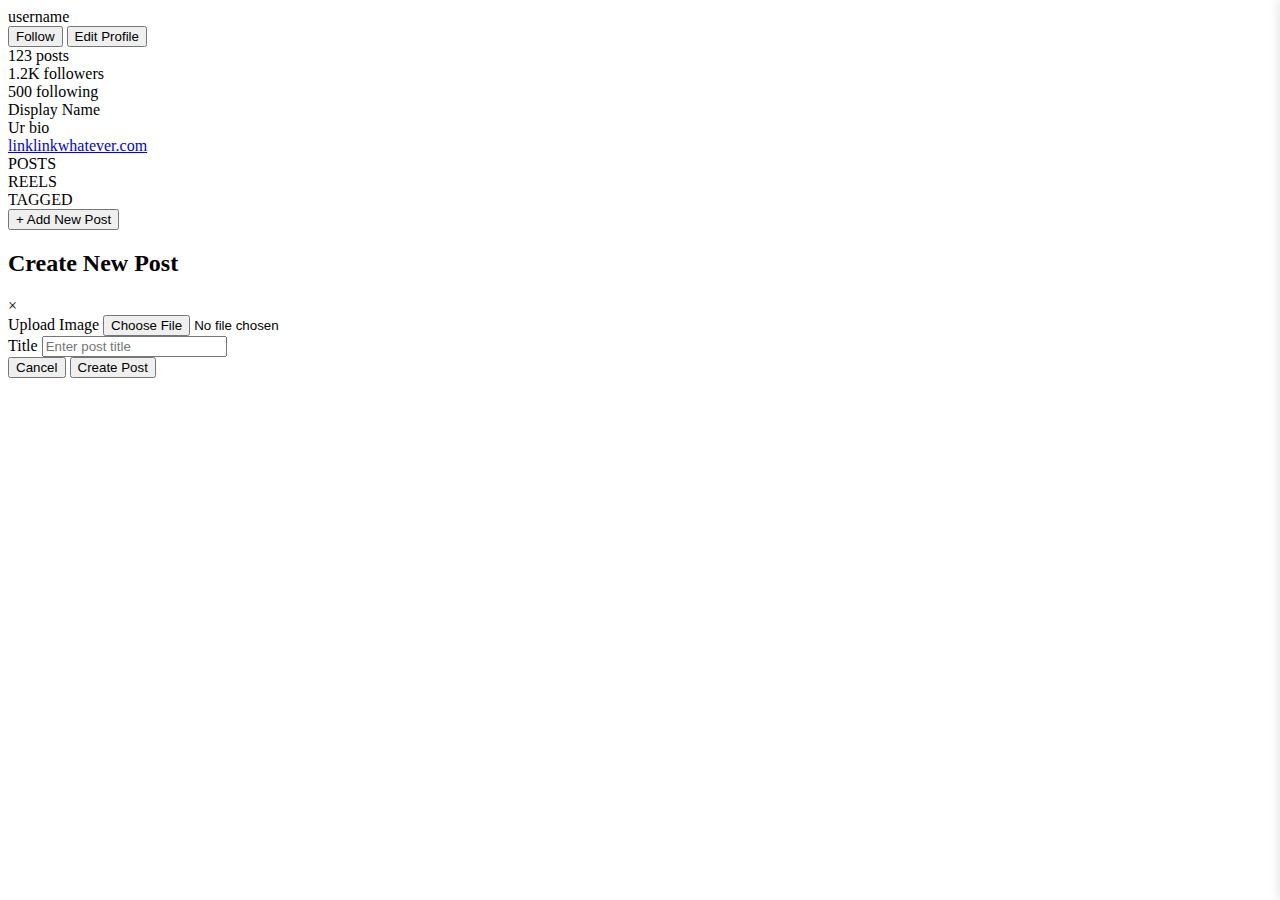
==== index.html @ 0e5d8024 "fixing the html bug and i added a lot of comments for where divs close so when u guys add its clear" ====
<!DOCTYPE html>
<html lang="en">
<head>
    <meta charset="UTF-8">
    <meta name="viewport" content="width=device-width, initial-scale=1.0">
    <title>Instagram Profile</title>
    <link rel="stylesheet" href="profilepage.css"> <!-- general page styling-->
    <link rel="stylesheet" href="editpanel.css"> <!-- the edit panel itself layout -->
    <link rel="stylesheet" href="colorpreset.css"> <!-- color presets styling and presets themselves -->
    <link rel="stylesheet" href="profileframe.css"> <!-- frames for profile photo shapes -->
    <link rel="stylesheet" href="grid.css">
    <link rel="stylesheet" href="community.css"> <!-- css for the community tab -->

</head>
<body>
    <div class="container">
        <div class="profile-header">
            <div class="profile-pic"></div>
            <div class="profile-info">
                <div class="username">username</div>
                <div class="profile-actions">
                    <button class="follow-btn">Follow</button>
                    <button class="edit-btn" onclick="toggleEditPanel()">Edit Profile</button>
                </div> <!-- closes buttons on profile -->
                <div class="stats">
                    <div class="stat"><span class="stat-number">123</span> posts</div>
                    <div class="stat"><span class="stat-number">1.2K</span> followers</div>
                    <div class="stat"><span class="stat-number">500</span> following</div>
                </div> <!-- closes follwer number info -->
                <div class="bio">
                    Display Name<br>
                    Ur bio<br>
                    <a href="#">linklinkwhatever.com</a>
                </div> <!-- closes bio -->
            </div> <!-- closes info in profile -->
        </div> <!-- closes the profile header -->

        <div class="content-tabs">
            <div class="tab active">POSTS</div>
            <div class="tab">REELS</div>
            <div class="tab">TAGGED</div>
        </div> <!-- closes the tabs for reels and stuff -->

        <!-- grid controls here -->
        <div class="grid-controls">
            <button class="add-post-btn" onclick="openAddPostModal()">
                <span>+</span> Add New Post
            </button>
        </div> <!-- closes the button to add post -->

        <div class="grid" id="postsGrid">
        </div> <!-- closes the posts grid -->

        <!-- keep modal in the container -->
        <div class="modal" id="addPostModal">
            <div class="modal-content">
                <div class="modal-header">
                    <h2>Create New Post</h2>
                    <span class="close-modal" onclick="closeAddPostModal()">×</span>
                </div>
                <div class="modal-body">
                    <div class="form-group">
                        <label for="postImage">Upload Image</label>
                        <input type="file" id="postImage" accept="image/*" required>
                    </div>
                    <div class="form-group">
                        <label for="postTitle">Title</label>
                        <input type="text" id="postTitle" placeholder="Enter post title">
                    </div>
                    <div class="modal-actions">
                        <button class="cancel-btn" onclick="closeAddPostModal()">Cancel</button>
                        <button class="submit-btn" onclick="createPost()">Create Post</button>
                    </div>
                </div> <!-- closes the body of text inside modal -->
            </div> <!-- closes content inside modal -->
        </div> <!-- closes popup thing that adds a post -->
    </div> <!-- closes container that holds profile info -->

    <!-- edit panel that's outside of the main containern-- this was issue -->
    <div class="edit-panel" id="editPanel">
        <div class="panel-content" id="mainMenu">
            <div class="edit-panel-header">
                <h2>Edit Profile</h2>
                <button class="close-btn" onclick="toggleEditPanel()">×</button>
            </div> <!-- closes the panel header (with the close button [no back button here bc nowhere to go back to])-->
            <div class="options-list">
                <div class="option-item" onclick="openSubmenu('presetsMenu')">
                    <div class="option-name">Profile Themes</div>
                    <div class="option-description">Change the visual display of your profile</div>
                </div> <!-- closes color presets option -->
                <div class="option-item" onclick="openSubmenu('gridMenu')">
                    <div class="option-name">Grid Sizing</div>
                    <div class="option-description">Update the size and display of your Instagram grid</div>
                </div> <!-- closees grid option -->
                <div class="option-item" onclick="openSubmenu('communityMenu')">
                    <div class="option-name">Communities</div>
                    <div class="option-description">Create or manage a Community</div>
                </div> <!-- closes community option -->
                <button onclick="save_settings()">SAVE SETTINGS</button>
            </div> <!-- closes the options list div (contains the three items)-->
        </div> <!-- closes panel content for main menu (the three options for customizations)-->

        <div class="panel-content submenu" id="presetsMenu">
            <div class="edit-panel-header">
                <button class="back-btn" onclick="closeSubmenu('presetsMenu')">←</button>
                <h2>Color Presets</h2>
                <button class="close-btn" onclick="toggleEditPanel()">×</button>
            </div> <!-- closes edit panel header (close and back icons)-->

            <div class="scroll-container">
                <div class="color-presets">
                    <div class="color-preset" onclick="setTheme('minimal')" data-theme="minimal">
                        <div class="preset-preview minimal"></div>
                        <div class="preset-title">Minimal</div>
                        <div class="preset-desc">Clean and Default</div>
                    </div> <!-- closes minimal -->
                    <div class="color-preset" onclick="setTheme('citrus')">
                        <div class="preset-preview citrus"></div>
                        <div class="preset-title">Citrus</div>
                        <div class="preset-desc">Vibrant and Energetic</div>
                    </div> <!-- closes citrus -->
                    <div class="color-preset" onclick="setTheme('professional')">
                        <div class="preset-preview professional"></div>
                        <div class="preset-title">Professional</div>
                        <div class="preset-desc">Clear and Clean</div>
                    </div> <!-- closes professional -->
                    <div class="color-preset" onclick="setTheme('space')">
                        <div class="preset-preview space"></div>
                        <div class="preset-title">Space</div>
                        <div class="preset-desc">Shooting Star</div>
                    </div> <!-- closes space -->
                    <div class="color-preset" onclick="setTheme('cherryblossom')">
                        <div class="preset-preview cherryblossom"></div>
                        <div class="preset-title">Cherry Blossom</div>
                        <div class="preset-desc">Spring and Renewal</div>
                    </div> <!-- closes cherry blossom -->
                </div> <!-- closes color presets -->

                <div class="color-preset custom-colors">
                    <div class="preset-preview custom">
                        <div class="control-group">
                            <label for="bg-color">Background:</label>
                            <input id="bg-color">
                        </div>
                        <div class="control-group">
                            <label for="text-color">Text:</label>
                            <input id="text-color">
                        </div>
                    </div> <!-- closes custom preset preview -->
                    <div class="preset-title">Custom Colors</div>
                    <div class="preset-desc">Create your own color scheme</div>
                    <button class='saveButton' onclick="saveNewTheme()">Save</button>
                </div> <!-- closes custom colors preset -->

                <div class="section-header">
                    <h3>Profile Photo Frames</h3>
                </div>
                <div class="frame-presets">
                    <div class="frame-option" onclick="setProfileFrame('circle')" data-frame="circle">
                        <div class="frame-preview circle"></div>
                        <div class="preset-title">Circle</div>
                        <div class="preset-desc">Classic round frame</div>
                    </div>
                    <div class="frame-option" onclick="setProfileFrame('square')" data-frame="square">
                        <div class="frame-preview square"></div>
                        <div class="preset-title">Square</div>
                        <div class="preset-desc">Rounded square frame</div>
                    </div>
                </div> <!-- closes frame presets - keep this inside scroll container so it isn't anchored to the bottom like before -->
            </div> <!-- closes the scroll container -->
        </div> <!-- closes preset menu -->

        <div class="panel-content submenu" id="gridMenu">
            <div class="edit-panel-header">
                <button class="back-btn" onclick="closeSubmenu('gridMenu')">←</button>
                <h2>Grid Layout</h2>
                <button class="close-btn" onclick="toggleEditPanel()">×</button>
            </div> <!-- closes the edit panel header (where the close and back buttons are)-->

            <div class="options-list">
                <div class="grid-controls">
                    <label for="grid-size">Select Grid Size:</label>
                    <div class="grid-size-buttons">
                        <button class="grid-btn active" onclick="changeGrid(3)">3 x 3</button>
                        <button class="grid-btn" onclick="changeGrid(4)">4 x 4</button>
                        <button class="grid-btn" onclick="changeGrid(5)">5 x 5</button>
                    </div>
                </div> <!-- closes grid controls-->
            </div> <!-- closes option list -->
        </div> <!-- closes the grid menu -->
        
        <div class="panel-content submenu" id="communityMenu">
            <div class="edit-panel-header">
                <button class="back-btn" onclick="closeSubmenu('communityMenu')">←</button>
                <h2>Communities</h2>
                <button class="close-btn" onclick="toggleEditPanel()">×</button>
            </div> <!-- closes the buttons to go back and close in the header -->
        
            <div class="scroll-container">
                <div class="section-header2">
                    <h3>Create New Community</h3>
                </div>
                <div class="community-form">
                    <input type="text" id="communityName" placeholder="Your community name" class="community-input">
                    <button onclick="createCommunity()" class="create-community-btn">Create</button>
                </div> <!-- closes the community creation -->
       
                <div class="section-header">
                    <h3>Your Communities</h3>
                </div>

                <div class="communities-list" id="communitiesList">
                    <div class="community-item">
                        <div class="community-info">
                            <span class="community-name">Big Chungus Lovers</span>
                            <span class="member-count">1.2K members</span>
                        </div>
                        <button class="manage-community-btn">Manage</button>
                    </div> <!-- closes the community div - this is a preset - CHANGE IT LATER -->
                    <div class="community-item">
                        <div class="community-info">
                            <span class="community-name">UIC Flames</span>
                            <span class="member-count">856 members</span>
                        </div> <!-- closes the UIC falems info - placeholder - CHANGE THIS LATER -->
                        <button class="manage-community-btn">Manage</button>
                    </div> <!-- closes the community box basically -->
                </div> <!-- closes the communities list -->
            </div> <!-- closes the scroll container for communities -->
        </div> <!-- closes community menu -->
    </div> <!-- closes edit panel completely -->


    <script>
        window.gridNum = 3;
        window.theme = "minimal";

         function get_user_id(){
            return "user_123";
        }

        async function pullSettings(){
            let response = await fetch(`http://127.0.0.1:5000/get-settings?userID=${get_user_id()}`,{
                method:'GET',
                mode:"cors",
                headers: {
                    'Content-Type': 'application/json',
                    'Accept': 'application/json'
                }
            })
            let data = await response.json();

            setTheme(data['theme']);
            changeGrid(Number(data['grid']));

        }
        pullSettings();

        async function save_settings(){
            let settings = {
                "theme":window.theme,
                "grid":String(window.gridNum),
                "userID":get_user_id()
            };
            console.log(settings);
            let response = await fetch(`http://127.0.0.1:5000/save-settings?userID=${get_user_id()}`,{
                method:'POST',
                mode:'cors',
                headers: {'Content-Type': 'application/json' },
                body: JSON.stringify(settings)
            }
            );
        }

        async function saveNewTheme(){
            let bgColor = document.getElementById("bg-color").value;
            let textColor = document.getElementById("text-color").value;
            updateCustomColors(bgColor,textColor);

            let newTheme = {
                "backgroundColor": document.documentElement.style.getPropertyValue('--background-color'),
                "headerGradient": document.documentElement.style.getPropertyValue('--header-gradient'),
               "textColor":document.documentElement.style.getPropertyValue('--text-color'),
                "secondaryText": document.documentElement.style.getPropertyValue('--secondary-text'),
                "buttonColor":document.documentElement.style.getPropertyValue('--button-color'),
                "buttonHover": document.documentElement.style.getPropertyValue('--button-hover'),
                "borderColor": document.documentElement.style.getPropertyValue('--border-color'),
                "gridBackground": document.documentElement.style.getPropertyValue('--grid-background'),
                "profile_pic_bg": document.documentElement.style.getPropertyValue('--profile-pic-bg'),
                "userID":get_user_id()
            };

            let response = await fetch('http://127.0.0.1:5000/save-theme',{
                method:'POST',
                headers: {'Content-Type': 'application/json' },
                body: JSON.stringify(newTheme)
            }
            );
            window.theme="custom";
            // console.log("SAVE THEME");
        }
        
        async function pull_Theme(){
            let response = await fetch(`http://127.0.0.1:5000/get-theme?userID=${get_user_id()}`,{
                method:'GET',
                mode:"cors",
                headers: {
                    'Content-Type': 'application/json',
                    'Accept': 'application/json'
                }
            })
            let data = await response.json();
            // console.log(data);

            document.documentElement.style.setProperty('--background-color', data['backgroundColor']);
            document.documentElement.style.setProperty('--text-color', data['textColor']);
            // Update other related colors
            document.documentElement.style.setProperty('--secondary-text',data['secondaryText']);
            document.documentElement.style.setProperty('--border-color', data['borderColor']);
            document.documentElement.style.setProperty('--grid-background', data['gridBackground']);
            document.documentElement.style.setProperty('--profile-pic-bg', data['profile_pic_bg']);

        }

        //adds new post spot to grid 
        function addPost() {
            //appends new html element to grid
            const grid = document.getElementById('postsGrid');
            const newPost = document.createElement('div');
            grid.appendChild(newPost);
            //sets our newly created post to the grid-item class to apply css styling
            newPost.className = 'grid-item';
            
            //update post count in profile numbers
            const postCountElement = document.querySelector('.stat-number');
            const currentCount = parseInt(postCountElement.textContent);
            postCountElement.textContent = currentCount + 1;
        }

        // open edit panel when clicked 'edit profile'
        function toggleEditPanel() {
            const panel = document.getElementById('editPanel');
            panel.classList.toggle('open');
            
            // takes you back to the main menu when you close
            if (!panel.classList.contains('open')) {
                closeSubmenu('presetsMenu');
                //added closing for grid submenu as well
                closeSubmenu('gridMenu');
            }
        }

        /* function to get css to change so menu is shown */
        function openSubmenu(menuId) {
            const submenu = document.getElementById(menuId);
            submenu.classList.add('open');
        }

        /* css to change to close menu */
        function closeSubmenu(menuId) {
            const submenu = document.getElementById(menuId);
            submenu.classList.remove('open');
        }

        /* js to set the preset themes - this changes the colors for the elements */ 
        function setTheme(theme) {
            // take off all existing theme classes
            document.body.classList.remove('theme-minimal', 'theme-citrus', 'theme-professional', 'theme-space', 'theme-cherryblossom');
            
            // add a new theme class if it's not minimal (bc minimal is default)
            if (theme !== 'minimal') {
                document.body.classList.add('theme-' + theme);
            }
            
            // this shows visually that a selection was made
            const presets = document.querySelectorAll('.color-preset');
            presets.forEach(preset => {
                preset.style.border = '1px solid var(--border-color)';
            });
            
            /* makes border HARDER */ 
            const selectedPreset = document.querySelector(`.color-preset[data-theme="${theme}"]`);
            if (selectedPreset) {
                selectedPreset.style.border = '2px solid var(--button-color)';
            }

            if(theme=='custom'){
                pull_Theme();
            }
            window.theme = theme;
        }

        /* this function changes the frame shape */ 
        function setProfileFrame(frameType) {
            // remove all existing frame classes 
            const profilePic = document.querySelector('.profile-pic');
            // frame option types 
            const allFrameTypes = ['circle', 'square'];
            
            allFrameTypes.forEach(type => {
                profilePic.classList.remove(`frame-${type}`);
            });
            
            // add new frame class
            profilePic.classList.add(`frame-${frameType}`);
            
            // update the selection
            const frames = document.querySelectorAll('.frame-option');
            frames.forEach(frame => {
                frame.style.border = '1px solid var(--border-color)';
            });
            
            /* selection border */ 
            const selectedFrame = document.querySelector(`.frame-option[data-frame="${frameType}"]`);
            if (selectedFrame) {
                selectedFrame.style.border = '2px solid var(--button-color)';
            }
        }

        //function redraw grid layout
        function changeGrid(value) {
            const gridSize = value;
            const grid = document.querySelector('.grid');
            
            // change grid layout columns based on selected grid
            grid.style.gridTemplateColumns = `repeat(${gridSize}, 1fr)`;
            
            // change gap size to fit new grid layout
            if (gridSize === 3) {
                grid.style.gap = '28px';
            } else if (gridSize === 4) {
                grid.style.gap = '20px';
            } else {
                grid.style.gap = '15px';
            }

            window.gridNum = value;

        }

        //gets the posts array from local storage to display and alter
        let posts = JSON.parse(localStorage.getItem('posts')) || [];

        //functions to open and close popup to post
        function openAddPostModal() {
            document.getElementById('addPostModal').style.display = 'block';
        }

        //clears popup fields
        function closeAddPostModal() {
            document.getElementById('addPostModal').style.display = 'none';
            document.getElementById('postTitle').value = '';
            document.getElementById('postImage').value = ''; // Reset image input
        }

        //createPost now updated to upload image as part of newPost to posts array
        function createPost() {
            const title = document.getElementById('postTitle').value;
            const imageFile = document.getElementById('postImage').files[0];

            // converts image to base64 string data
            // stores that into newPost
            const reader = new FileReader();
            reader.onload = function(event) {
                const newPost = {
                    title,
                    image: event.target.result 
                };
                
                //
                posts.unshift(newPost); // add new post to first index of array
                localStorage.setItem('posts', JSON.stringify(posts)); //stores this array in local storage
                renderPosts(); //updates the webpage
                closeAddPostModal(); //closes out popup
                
                // update post count
                const postCountElement = document.querySelector('.stat-number');
                const currentCount = parseInt(postCountElement.textContent);
                postCountElement.textContent = currentCount + 1;
            };

            // stored data from image now read and turned into image
            reader.readAsDataURL(imageFile);
        }

         //updates the grid html element printing out each element of posts from local storage
        function renderPosts() {
            const grid = document.getElementById('postsGrid');
            grid.innerHTML = '';

            posts.forEach(post => {
                const postElement = document.createElement('div');
                postElement.className = 'grid-item';
                postElement.innerHTML = `<img src="${post.image}" alt="${post.title}" style="width: 100%; height: 100%; object-fit: cover;">`;
                grid.appendChild(postElement);
            });
        }

        //initialize posts on page load
        document.addEventListener('DOMContentLoaded', renderPosts);

        //close modal when clicking outside
        window.onclick = function(event) {
            const modal = document.getElementById('addPostModal');
            if (event.target === modal) {
                closeAddPostModal();
            }
        }
        // problems

        // creates a community
        function createCommunity() {
           const communityNameInput = document.getElementById('communityName');
           const communityName = communityNameInput.value.trim();
          
           if (communityName) {
               // new community item
               const communitiesList = document.getElementById('communitiesList');
               const newCommunity = document.createElement('div');
               newCommunity.className = 'community-item';
               // inner html to let me put this info in here
               newCommunity.innerHTML = `
                   <div class="community-info">
                       <span class="community-name">${communityName}</span>
                       <span class="member-count">1 member</span>
                   </div>
                   <button class="manage-community-btn">Manage</button>
               `;
              
               // add to the top
               communitiesList.insertBefore(newCommunity, communitiesList.firstChild);
              
               // empty it
               communityNameInput.value = '';
           }
       }
       function updateCustomColors(bgColor,textColor) {
    document.documentElement.style.setProperty('--background-color', bgColor);
    document.documentElement.style.setProperty('--text-color', textColor);
    //    // Update other related colors
    document.documentElement.style.setProperty('--secondary-text', adjustColor(textColor, 0.6));
    document.documentElement.style.setProperty('--border-color', adjustColor(textColor, 0.2));
    document.documentElement.style.setProperty('--grid-background', adjustColor(bgColor, 0.95));
    document.documentElement.style.setProperty('--profile-pic-bg', adjustColor(bgColor, 0.9));
    // Remove any active theme classes
    document.body.classList.remove('theme-minimal', 'theme-vibrant', 'theme-professional', 'theme-space');
    }

    function adjustColor(color, opacity) {
   const r = parseInt(color.substr(1,2), 16);
   const g = parseInt(color.substr(3,2), 16);
   const b = parseInt(color.substr(5,2), 16);
   return `rgba(${r}, ${g}, ${b}, ${opacity})`;
}
    </script>
---- editpanel.css ----
/* edit panel stuff */ 
    .edit-panel {
        position: fixed;
        top: 0;
        right: -320px;
        width: 320px;
        height: 100%;
        background-color: white;
        box-shadow: -2px 0 10px rgba(0, 0, 0, 0.1);
        transition: right 0.3s ease-in-out;
        z-index: 1000;
        overflow: hidden;
    }

    .panel-content {
        position: absolute;
        top: 0;
        left: 0;
        width: 100%;
        height: 100%;
        transition: transform 0.3s ease-in-out;
        background: white;
        display: flex;
        flex-direction: column;
    }

    /* for the menu inside original menu */ 
    .panel-content.submenu {
        transform: translateX(100%);
    }

    /* for color menu when it opens */ 
    .panel-content.submenu.open {
        transform: translateX(0);
    }

    .scroll-container {
        flex: 1;
        overflow-y: auto;
        padding-bottom: 20px;
    }

    .options-list {
        padding: 8px 0;
    }

    .option-item {
        padding: 16px 20px;
        cursor: pointer;
        transition: background-color 0.2s ease;
    }

    .option-item:hover {
        background-color: var(--background-color);
    }

    .option-name {
        font-size: 16px;
        color: var(--text-color);
        margin-bottom: 4px;
    }

    .option-description {
        font-size: 14px;
        color: var(--secondary-text);
    }

    .back-btn {
        background: none;
        border: none;
        cursor: pointer;
        color: var(--text-color);
        font-size: 24px;
        padding: 0 8px;
    }

    .edit-panel.open {
        right: 0;
    }

    .edit-panel-header {
        display: flex;
        justify-content: space-between;
        align-items: center;
        padding: 20px;
        border-bottom: 1px solid var(--border-color);
    }

    .close-btn {
        background: none;
        border: none;
        font-size: 20px;
        cursor: pointer;
        color: var(--secondary-text);
    }

    .close-btn:hover {
        color: var(--text-color);
    }
---- colorpreset.css ----
/* default theme */
    :root {
        --background-color: #fafafa;
        --header-gradient: linear-gradient(to right, #ffffff, #f5f5f5);
        --text-color: #262626;
        --secondary-text: #8e8e8e;
        --button-color: #0095f6;
        --button-hover: #0081d6;
        --border-color: #dbdbdb;
        --grid-background: #efefef;
        --profile-pic-bg: #efefef;
    }

    /* these are the theme classes */
    .theme-citrus {
        --background-color: #fff0f0;
        --header-gradient: linear-gradient(to right, #ff9a9e, #fad0c4);
        --text-color: #d4145a;
        --secondary-text: #ff6b6b;
        --button-color: #ff4b7d;
        --button-hover: #ff1a5e;
        --border-color: #ffc2c2;
        --grid-background: #ffe5e5;
        --profile-pic-bg: #ffccd5;
    }

    .theme-professional {
        --background-color: #f0f7ff;
        --header-gradient: linear-gradient(to right, #2193b0, #6dd5ed);
        --text-color: #1a365d;
        --secondary-text: #2c5282;
        --button-color: #2b6cb0;
        --button-hover: #2c5282;
        --border-color: #bee3f8;
        --grid-background: #ebf8ff;
        --profile-pic-bg: #bee3f8;
    }

    .theme-space {
        --background-color: #f8f9fa;
        --header-gradient: linear-gradient(to right, #231942, #5e548e);
        --text-color: #bbb0d8;
        --secondary-text: #5e548e;
        --button-color: #9f86c0;
        --button-hover: #5e548e;
        --border-color: #e0b1cb;
        --grid-background: #f8f9fa;
        --profile-pic-bg: #be95c4;
    }

    .theme-cherryblossom {
        --background-color: #f8f9fa;
        --header-gradient: linear-gradient(to right, #fff4fc, #ffe5f8);
        --text-color: #9d93b8;
        --secondary-text: #b8a3b9;
        --button-color: #dbc4d4;
        --button-hover: #cca3cf;
        --border-color: #dbc4d4;
        --grid-background: #ffeffe;
        --profile-pic-bg: #ffe5f8;
    }

    /* previews for the color schemes */
    .preset-preview.minimal {
        background: linear-gradient(45deg, #ffffff 0%, #f5f5f5 100%);
    }

    .preset-preview.citrus {
        background: linear-gradient(45deg, #ff9a9e 0%, #fad0c4 100%);
    }

    .preset-preview.professional {
        background: linear-gradient(45deg, #2193b0 0%, #6dd5ed 100%);
    }

    .preset-preview.space {
        background: linear-gradient(45deg, #231942 0%, #9f86c0 100%);
    }

    .preset-preview.cherryblossom {
        background: linear-gradient(45deg, #ffd8f3 0%, #fff1fb 100%);
    }
    
    .color-presets {
        padding: 16px;
        display: grid;
        grid-template-columns: repeat(2, 1fr);
        gap: 16px;
    }

    .color-preset {
        border: 1px solid var(--border-color);
        border-radius: 8px;
        padding: 16px;
        cursor: pointer;
        transition: transform 0.2s ease;
    }

    .color-preset:hover {
        transform: scale(1.02);
    }

    .preset-preview {
        height: 100px;
        border-radius: 4px;
        margin-bottom: 12px;
    }

    .preset-title {
        font-size: 14px;
        font-weight: 600;
        color: var(--text-color);
        margin-bottom: 4px;
    }

    .preset-desc {
        font-size: 12px;
        color: var(--secondary-text);
    }

    /* headings for text in theme presets */ 
    .section-header {
        padding: 20px 16px 0;
        border-top: 1px solid var(--border-color);
        margin-top: 16px;
    }

    /* div that holds all of the custom color content */ 
    .custom-colors {
        border: 1px solid var(--border-color);
        border-radius: 8px;
        padding: 16px;
        cursor: pointer;
        transition: transform 0.2s ease;
        grid-column: 1 / -1;
        margin: 16px 16px 16px 16px;
    }
    
    .custom-colors:hover {
        transform: scale(1.02);
    }
    
    .custom-colors .preset-preview {
        height: 100px;
        border-radius: 4px;
        margin-bottom: 12px;
        padding: 16px;
        background: linear-gradient(45deg, var(--background-color) 0%, var(--grid-background) 100%);
        display: flex;
        flex-direction: column;
        gap: 12px;
    }
    
    /* this is all for the custom colors */ 
    .control-group {
        display: flex;
        align-items: center;
        gap: 12px;
    }
    
    .control-group label {
        color: var(--text-color);
        font-size: 14px;
        font-weight: 500;
        min-width: 90px;
    }
    
    /* input box for hex stuff */ 
    .control-group input {
        flex: 1;
        padding: 8px;
        border: 1px solid var(--border-color);
        border-radius: 4px;
        background: var(--background-color);
        color: var(--text-color);
        max-width: 120px; 
    }
    
    .custom-colors .saveButton {
        margin-top: 12px;
        padding: 8px 16px;
        background-color: var(--button-color);
        color: white;
        border: none;
        border-radius: 4px;
        cursor: pointer;
        font-size: 14px;
        font-weight: 500;
        width: 100%;
        transition: background-color 0.2s ease;
    }
    
    .custom-colors .saveButton:hover {
        background-color: var(--button-hover);
    }
    
    .custom-colors .preset-title {
        font-size: 14px;
        font-weight: 600;
        color: var(--text-color);
        margin-bottom: 4px;
    }
    
    .custom-colors .preset-desc {
        font-size: 12px;
        color: var(--secondary-text);
        margin-bottom: 5px; /* keep it close to the button */ 
        /* outline: 1px solid green;  */
    }

    /* end of color preset stuff */
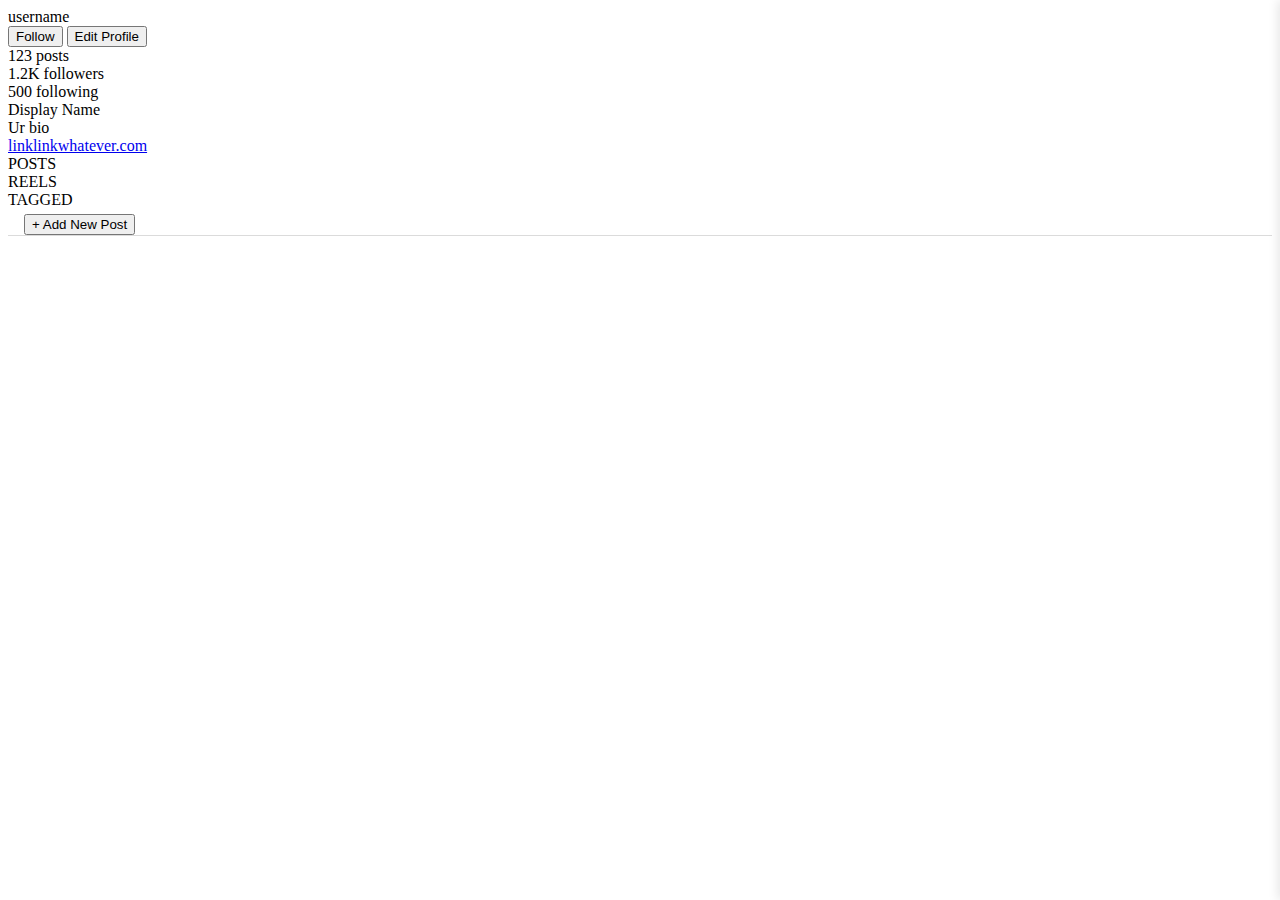
==== commit d9020676: "finally finished grid buttons and added some css comments" ====
--- a/index.html
+++ b/index.html
@@ -96,7 +96,7 @@
                     <div class="option-name">Communities</div>
                     <div class="option-description">Create or manage a Community</div>
                 </div> <!-- closes community option -->
-                <button onclick="save_settings()">SAVE SETTINGS</button>
+                <button class="save-settings-btn" onclick="save_settings()">SAVE SETTINGS</button>
             </div> <!-- closes the options list div (contains the three items)-->
         </div> <!-- closes panel content for main menu (the three options for customizations)-->
 
@@ -179,7 +179,7 @@
 
             <div class="options-list">
                 <div class="grid-controls">
-                    <label for="grid-size">Select Grid Size:</label>
+                    <label for="grid-size">Select Grid Size</label>
                     <div class="grid-size-buttons">
                         <button class="grid-btn active" onclick="changeGrid(3)">3 x 3</button>
                         <button class="grid-btn" onclick="changeGrid(4)">4 x 4</button>
--- a/editpanel.css
+++ b/editpanel.css
@@ -64,6 +64,27 @@
         font-size: 14px;
         color: var(--secondary-text);
     }
+    
+    /* this is the save setting button */
+    .save-settings-btn {
+        margin: 16px 50px 5px 5px;
+        padding: 10px 15px;
+        background-color: var(--button-color);
+        color: white;
+        border: none;
+        border-radius: 6px;
+        font-size: 12px;
+        font-weight: 600;
+        cursor: pointer;
+        transition: background-color 0.2s ease, transform 0.1s ease;
+    }
+    
+    /* save settings button */ 
+    .save-settings-btn:hover {
+        background-color: var(--button-hover);
+    }
+
+    /* close and back buttons here */ 
 
     .back-btn {
         background: none;
--- a/colorpreset.css
+++ b/colorpreset.css
@@ -157,7 +157,8 @@
         align-items: center;
         gap: 12px;
     }
-    
+
+    /* background and text labels */ 
     .control-group label {
         color: var(--text-color);
         font-size: 14px;
@@ -176,6 +177,7 @@
         max-width: 120px; 
     }
     
+    /* button to save the hex input stuff */ 
     .custom-colors .saveButton {
         margin-top: 12px;
         padding: 8px 16px;
@@ -194,6 +196,7 @@
         background-color: var(--button-hover);
     }
     
+    /* this is just the heading that says 'custom colors' */ 
     .custom-colors .preset-title {
         font-size: 14px;
         font-weight: 600;
@@ -201,6 +204,7 @@
         margin-bottom: 4px;
     }
     
+    /* this is the description under the custom colors header */ 
     .custom-colors .preset-desc {
         font-size: 12px;
         color: var(--secondary-text);
--- a/grid.css
+++ b/grid.css
@@ -0,0 +1,57 @@
+/* styling for post popup menu*/
+.grid {
+    display: grid;
+    grid-template-columns: repeat(3, 1fr);
+    gap: 28px;
+    margin-top: 20px;
+}
+
+.grid-item {
+    aspect-ratio: 1;
+    background-color: var(--grid-background);
+    border-radius: 4px;
+    position: relative;
+    overflow: hidden;
+}
+
+.modal {
+    display: none;
+    position: fixed;
+    inset: 0;
+    background-color: rgba(0, 0, 0, 0.5);
+    z-index: 1000;
+}
+
+.modal-content {
+    background-color: white;
+    margin: 10% auto;
+    padding: 20px;
+    width: 90%;
+    max-width: 500px;
+    border-radius: 8px;
+}
+
+/* specific for the grid buttons */ 
+.grid-btn {
+    margin: 16px 5px; /* margin from the top and between buttons */  
+    padding: 10px 15px;
+    background-color: var(--button-color);
+    color: white;
+    border: none;
+    border-radius: 6px;
+    font-size: 12px;
+    font-weight: 600;
+    cursor: pointer;
+    transition: background-color 0.2s ease, transform 0.1s ease;
+}
+
+/* this is the heading that says Select Grid Size */ 
+.grid-controls {
+    padding: 0px 16px 0;
+    border-bottom: 1px solid var(--border-color);
+    margin-top: 5px;
+    font-size: 16px;
+    font-weight: 600;
+    color: var(--text-color);
+    margin-bottom: 4px;
+}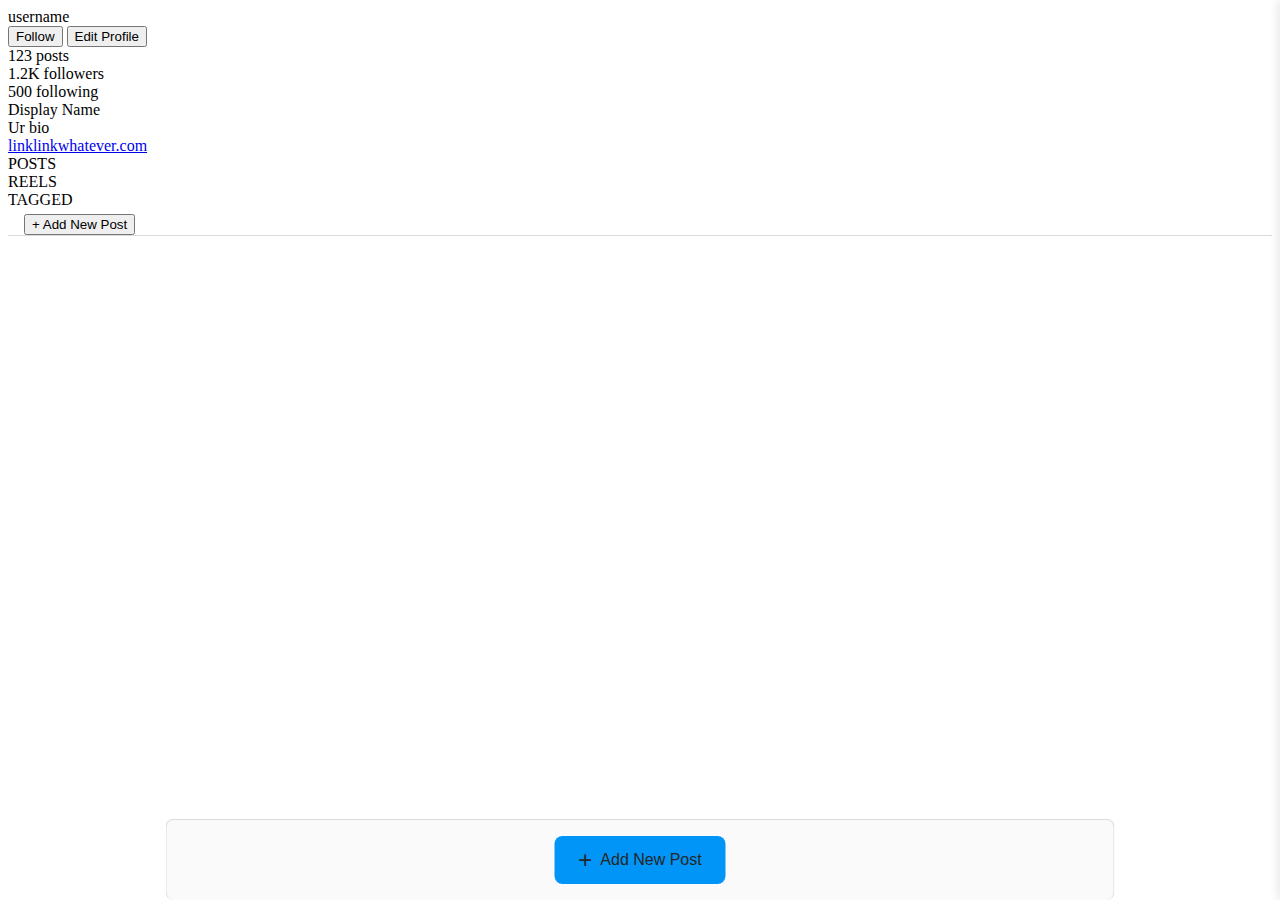
==== commit 9f5c0f23: "quick footer just using existing post new image button and some css" ====
--- a/index.html
+++ b/index.html
@@ -10,6 +10,7 @@
     <link rel="stylesheet" href="profileframe.css"> <!-- frames for profile photo shapes -->
     <link rel="stylesheet" href="grid.css">
     <link rel="stylesheet" href="community.css"> <!-- css for the community tab -->
+    <link rel="stylesheet" href="footer.css"> <!-- css for the footer static thing -->
 
 </head>
 <body>
@@ -74,6 +75,13 @@
                 </div> <!-- closes the body of text inside modal -->
             </div> <!-- closes content inside modal -->
         </div> <!-- closes popup thing that adds a post -->
+
+        <!-- footer with ability to post a photo -->
+        <div class="footer">
+            <button class="add-post-btn" onclick="openAddPostModal()">
+                <span>+</span> Add New Post
+            </button>
+        </div> <!-- end of footer -->
     </div> <!-- closes container that holds profile info -->
 
     <!-- edit panel that's outside of the main containern-- this was issue -->
@@ -134,6 +142,31 @@
                         <div class="preset-title">Cherry Blossom</div>
                         <div class="preset-desc">Spring and Renewal</div>
                     </div> <!-- closes cherry blossom -->
+                    <div class="color-preset" onclick="setTheme('citybreeze')">
+                        <div class="preset-preview citybreeze"></div>
+                        <div class="preset-title">City Breeze</div>
+                        <div class="preset-desc">Stop The Noise</div>
+                    </div> <!-- closes city breeze -->
+                    <div class="color-preset" onclick="setTheme('emeraldsplash')">
+                        <div class="preset-preview emeraldsplash"></div>
+                        <div class="preset-title">Emerald Splash</div>
+                        <div class="preset-desc">Brilliant and Beautiful</div>
+                    </div> <!-- closes emerald splash -->
+                    <div class="color-preset" onclick="setTheme('cityofstars')">
+                        <div class="preset-preview cityofstars"></div>
+                        <div class="preset-title">City Of Stars </div>
+                        <div class="preset-desc"> Memories of Summer Sunday Nights</div>
+                    </div> 
+                    <div class="color-preset" onclick="setTheme('monotone')">
+                        <div class="preset-preview monotone"></div>
+                        <div class="preset-title"> Monotone </div>
+                        <div class="preset-desc"> Who Needs Color</div>
+                    </div>
+                    <div class="color-preset" onclick="setTheme('purplerain')">
+                        <div class="preset-preview purplerain"></div>
+                        <div class="preset-title"> Purple Rain </div>
+                        <div class="preset-desc"> Prince And The Revolution </div>
+                    </div>
                 </div> <!-- closes color presets -->
 
                 <div class="color-preset custom-colors">
@@ -215,14 +248,21 @@
                             <span class="community-name">Big Chungus Lovers</span>
                             <span class="member-count">1.2K members</span>
                         </div>
-                        <button class="manage-community-btn">Manage</button>
+                        <!-- hardcoded button because the firebase isnt working -->
+                        <!-- <button class="manage-community-btn">Manage</button> this is the old way it was -->
+                        <a href="/greektown.html">
+                            <button class="manage-community-btn">Manage</button>
+                        </a>                    
                     </div> <!-- closes the community div - this is a preset - CHANGE IT LATER -->
                     <div class="community-item">
                         <div class="community-info">
                             <span class="community-name">UIC Flames</span>
                             <span class="member-count">856 members</span>
                         </div> <!-- closes the UIC falems info - placeholder - CHANGE THIS LATER -->
-                        <button class="manage-community-btn">Manage</button>
+                        <!-- hardcoded button because the firebase isnt working -->
+                        <a href="/uicflames">
+                            <button class="manage-community-btn">Manage</button>
+                        </a>                    
                     </div> <!-- closes the community box basically -->
                 </div> <!-- closes the communities list -->
             </div> <!-- closes the scroll container for communities -->
@@ -364,7 +404,7 @@
         /* js to set the preset themes - this changes the colors for the elements */ 
         function setTheme(theme) {
             // take off all existing theme classes
-            document.body.classList.remove('theme-minimal', 'theme-citrus', 'theme-professional', 'theme-space', 'theme-cherryblossom');
+            document.body.classList.remove('theme-minimal', 'theme-citrus', 'theme-professional', 'theme-space', 'theme-cherryblossom','theme-citybreeze','theme-emeraldsplash','theme-cityofstars','theme-monotone','theme-purplerain');
             
             // add a new theme class if it's not minimal (bc minimal is default)
             if (theme !== 'minimal') {
@@ -551,4 +591,5 @@
    const b = parseInt(color.substr(5,2), 16);
    return `rgba(${r}, ${g}, ${b}, ${opacity})`;
 }
+
     </script>--- a/colorpreset.css
+++ b/colorpreset.css
@@ -60,6 +60,61 @@
         --profile-pic-bg: #ffe5f8;
     }
 
+    .theme-citybreeze {
+        --background-color: #adeae6;
+        --header-gradient: linear-gradient(to right, #BAD5E7, #233949);
+        --text-color: #233949;
+        --secondary-text: #49434C;
+        --button-color: #2A6EB3;
+        --button-hover: #cca3cf;
+        --border-color: #BAD5E7;
+        --grid-background: #49434C;
+        --profile-pic-bg: #2A6EB3;
+    }
+    .theme-emeraldsplash {
+        --background-color: #1C6752;
+        --header-gradient: linear-gradient(to right, #1DFF8F, #1C6752);
+        --text-color: #14303c;
+        --secondary-text: #9BCCDB;
+        --button-color: #1DFF8F;
+        --button-hover: #A99FB8;
+        --border-color: #BAD5E7;
+        --grid-background: #140d30;
+        --profile-pic-bg: #798b7c;
+    }
+    .theme-cityofstars {
+        --background-color: #201c6f;
+        --header-gradient: linear-gradient(to right, #F5CB26, #321486);
+        --text-color: #000000;
+        --secondary-text: #763f84;
+        --button-color: #070E2D;
+        --button-hover: #F5CB26;
+        --border-color: #F8F7EF;
+        --grid-background: #140d30;
+        --profile-pic-bg: #f0f0f0;
+    }
+    .theme-monotone {
+        --background-color: #7f7f7f;
+        --header-gradient: linear-gradient(to right, #ffffff, #e1e1e1);
+        --text-color: #000000;
+        --secondary-text: #000000;
+        --button-color: #9b9b9b;
+        --button-hover: #3b3b3b;
+        --border-color: #e4e4e4;
+        --grid-background: #333333;
+        --profile-pic-bg: #000000;
+    }
+    .theme-purplerain {
+        --background-color: #635761;
+        --header-gradient: linear-gradient(to right, #e2be59, #EFCC6A);
+        --text-color: #181618;
+        --secondary-text: #2C2B30;
+        --button-color: #635761;
+        --button-hover: #3b3b3b;
+        --border-color: #e4e4e4;
+        --grid-background: #333333;
+        --profile-pic-bg: #DCDDCD;
+    }
     /* previews for the color schemes */
     .preset-preview.minimal {
         background: linear-gradient(45deg, #ffffff 0%, #f5f5f5 100%);
@@ -80,7 +135,24 @@
     .preset-preview.cherryblossom {
         background: linear-gradient(45deg, #ffd8f3 0%, #fff1fb 100%);
     }
-    
+    .preset-preview.citybreeze {
+        background: linear-gradient(45deg, #233949 0%, #2A6EB3 100%);
+    }
+    .preset-preview.emeraldsplash {
+        background: linear-gradient(45deg, #14303c 0%, #1DFF8F 100%);
+    }
+    .preset-preview.cityofstars {
+        background: linear-gradient(45deg, #F5CB26 0%, #4C2BA5 100%);
+    }
+    .preset-preview.monotone {
+        background: linear-gradient(45deg, #ffffff 0%, #000000 100%);
+    }
+    .preset-preview.purplerain {
+        background: linear-gradient(45deg, #635761 0%, #EFCC6A 100%);
+    }
+
+
+
     .color-presets {
         padding: 16px;
         display: grid;
--- a/footer.css
+++ b/footer.css
@@ -0,0 +1,47 @@
+.footer {
+    position: fixed;
+    bottom: 0;
+    left: 50%;
+    transform: translateX(-50%); /* this keeps it centered */ 
+    width: 915px; /* keep it same as top */ 
+    background-color: var(--background-color);
+    /* border for the edges so its visible */ 
+    border-top: 1px solid var(--border-color);
+    border-left: 1px solid var(--border-color);
+    border-right: 1px solid var(--border-color);
+    padding: 1rem; /* dynamic padding for screen sizing */ 
+    z-index: 100;
+    display: flex;
+    border-radius: 8px;
+    justify-content: center;
+}
+
+/* button for new post */ 
+.footer .add-post-btn {
+    background-color: var(--button-color);
+    color: var(--text-color);
+    border: none;
+    padding: 0.75rem 1.5rem;
+    border-radius: 8px;
+    cursor: pointer;
+    display: flex;
+    align-items: center;
+    gap: 0.5rem;
+    font-size: 1rem;
+    transition: background-color 0.2s;
+}
+
+.footer .add-post-btn:hover {
+    background-color: var(--button-hover);
+}
+
+/* sizing to keep it large and visible */
+.footer .add-post-btn span {
+    font-size: 1.5rem;
+    line-height: 1;
+}
+
+/* padding to keep other content visible */
+.container {
+    padding-bottom: 100px;
+}
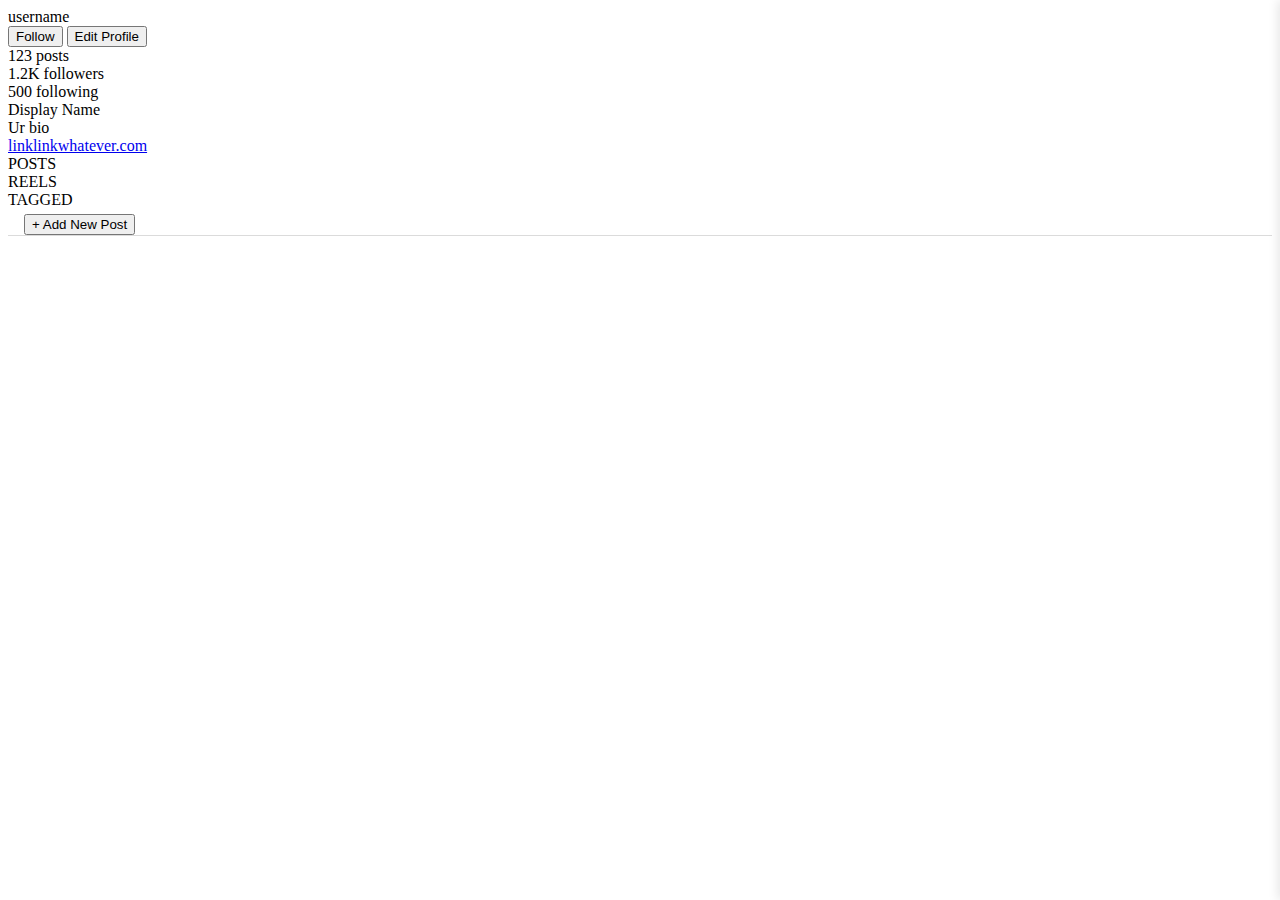
==== commit adfd880e: "Merge branch 'main' into FrontEnd_Jason" ====
--- a/index.html
+++ b/index.html
@@ -10,7 +10,6 @@
     <link rel="stylesheet" href="profileframe.css"> <!-- frames for profile photo shapes -->
     <link rel="stylesheet" href="grid.css">
     <link rel="stylesheet" href="community.css"> <!-- css for the community tab -->
-    <link rel="stylesheet" href="footer.css"> <!-- css for the footer static thing -->
 
 </head>
 <body>
@@ -75,13 +74,6 @@
                 </div> <!-- closes the body of text inside modal -->
             </div> <!-- closes content inside modal -->
         </div> <!-- closes popup thing that adds a post -->
-
-        <!-- footer with ability to post a photo -->
-        <div class="footer">
-            <button class="add-post-btn" onclick="openAddPostModal()">
-                <span>+</span> Add New Post
-            </button>
-        </div> <!-- end of footer -->
     </div> <!-- closes container that holds profile info -->
 
     <!-- edit panel that's outside of the main containern-- this was issue -->
@@ -582,7 +574,7 @@
     document.documentElement.style.setProperty('--grid-background', adjustColor(bgColor, 0.95));
     document.documentElement.style.setProperty('--profile-pic-bg', adjustColor(bgColor, 0.9));
     // Remove any active theme classes
-    document.body.classList.remove('theme-minimal', 'theme-vibrant', 'theme-professional', 'theme-space');
+    document.body.classList.remove('theme-minimal', 'theme-citrus', 'theme-professional', 'theme-space', 'theme-cherryblossom','theme-citybreeze','theme-emeraldsplash','theme-cityofstars','theme-monotone');
     }
 
     function adjustColor(color, opacity) {
@@ -591,5 +583,4 @@
    const b = parseInt(color.substr(5,2), 16);
    return `rgba(${r}, ${g}, ${b}, ${opacity})`;
 }
-
     </script>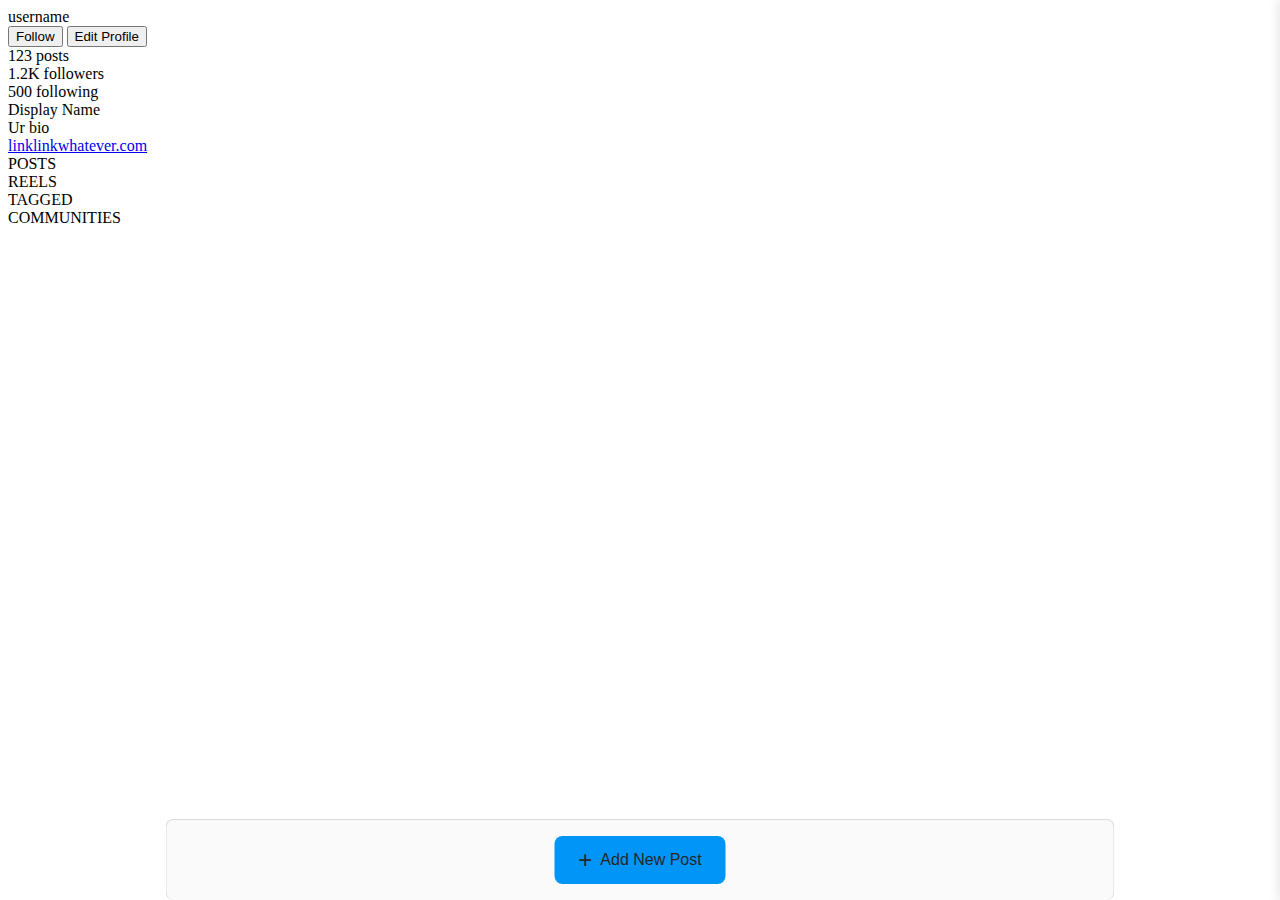
==== commit 69e53d2e: "Merge branch 'main' into FrontEnd_Jason" ====
--- a/index.html
+++ b/index.html
@@ -1,586 +1,636 @@
-<!DOCTYPE html>
-<html lang="en">
-<head>
-    <meta charset="UTF-8">
-    <meta name="viewport" content="width=device-width, initial-scale=1.0">
-    <title>Instagram Profile</title>
-    <link rel="stylesheet" href="profilepage.css"> <!-- general page styling-->
-    <link rel="stylesheet" href="editpanel.css"> <!-- the edit panel itself layout -->
-    <link rel="stylesheet" href="colorpreset.css"> <!-- color presets styling and presets themselves -->
-    <link rel="stylesheet" href="profileframe.css"> <!-- frames for profile photo shapes -->
-    <link rel="stylesheet" href="grid.css">
-    <link rel="stylesheet" href="community.css"> <!-- css for the community tab -->
-
-</head>
-<body>
-    <div class="container">
-        <div class="profile-header">
-            <div class="profile-pic"></div>
-            <div class="profile-info">
-                <div class="username">username</div>
-                <div class="profile-actions">
-                    <button class="follow-btn">Follow</button>
-                    <button class="edit-btn" onclick="toggleEditPanel()">Edit Profile</button>
-                </div> <!-- closes buttons on profile -->
-                <div class="stats">
-                    <div class="stat"><span class="stat-number">123</span> posts</div>
-                    <div class="stat"><span class="stat-number">1.2K</span> followers</div>
-                    <div class="stat"><span class="stat-number">500</span> following</div>
-                </div> <!-- closes follwer number info -->
-                <div class="bio">
-                    Display Name<br>
-                    Ur bio<br>
-                    <a href="#">linklinkwhatever.com</a>
-                </div> <!-- closes bio -->
-            </div> <!-- closes info in profile -->
-        </div> <!-- closes the profile header -->
-
-        <div class="content-tabs">
-            <div class="tab active">POSTS</div>
-            <div class="tab">REELS</div>
-            <div class="tab">TAGGED</div>
-        </div> <!-- closes the tabs for reels and stuff -->
-
-        <!-- grid controls here -->
-        <div class="grid-controls">
-            <button class="add-post-btn" onclick="openAddPostModal()">
-                <span>+</span> Add New Post
-            </button>
-        </div> <!-- closes the button to add post -->
-
-        <div class="grid" id="postsGrid">
-        </div> <!-- closes the posts grid -->
-
-        <!-- keep modal in the container -->
-        <div class="modal" id="addPostModal">
-            <div class="modal-content">
-                <div class="modal-header">
-                    <h2>Create New Post</h2>
-                    <span class="close-modal" onclick="closeAddPostModal()">×</span>
-                </div>
-                <div class="modal-body">
-                    <div class="form-group">
-                        <label for="postImage">Upload Image</label>
-                        <input type="file" id="postImage" accept="image/*" required>
-                    </div>
-                    <div class="form-group">
-                        <label for="postTitle">Title</label>
-                        <input type="text" id="postTitle" placeholder="Enter post title">
-                    </div>
-                    <div class="modal-actions">
-                        <button class="cancel-btn" onclick="closeAddPostModal()">Cancel</button>
-                        <button class="submit-btn" onclick="createPost()">Create Post</button>
-                    </div>
-                </div> <!-- closes the body of text inside modal -->
-            </div> <!-- closes content inside modal -->
-        </div> <!-- closes popup thing that adds a post -->
-    </div> <!-- closes container that holds profile info -->
-
-    <!-- edit panel that's outside of the main containern-- this was issue -->
-    <div class="edit-panel" id="editPanel">
-        <div class="panel-content" id="mainMenu">
-            <div class="edit-panel-header">
-                <h2>Edit Profile</h2>
-                <button class="close-btn" onclick="toggleEditPanel()">×</button>
-            </div> <!-- closes the panel header (with the close button [no back button here bc nowhere to go back to])-->
-            <div class="options-list">
-                <div class="option-item" onclick="openSubmenu('presetsMenu')">
-                    <div class="option-name">Profile Themes</div>
-                    <div class="option-description">Change the visual display of your profile</div>
-                </div> <!-- closes color presets option -->
-                <div class="option-item" onclick="openSubmenu('gridMenu')">
-                    <div class="option-name">Grid Sizing</div>
-                    <div class="option-description">Update the size and display of your Instagram grid</div>
-                </div> <!-- closees grid option -->
-                <div class="option-item" onclick="openSubmenu('communityMenu')">
-                    <div class="option-name">Communities</div>
-                    <div class="option-description">Create or manage a Community</div>
-                </div> <!-- closes community option -->
-                <button class="save-settings-btn" onclick="save_settings()">SAVE SETTINGS</button>
-            </div> <!-- closes the options list div (contains the three items)-->
-        </div> <!-- closes panel content for main menu (the three options for customizations)-->
-
-        <div class="panel-content submenu" id="presetsMenu">
-            <div class="edit-panel-header">
-                <button class="back-btn" onclick="closeSubmenu('presetsMenu')">←</button>
-                <h2>Color Presets</h2>
-                <button class="close-btn" onclick="toggleEditPanel()">×</button>
-            </div> <!-- closes edit panel header (close and back icons)-->
-
-            <div class="scroll-container">
-                <div class="color-presets">
-                    <div class="color-preset" onclick="setTheme('minimal')" data-theme="minimal">
-                        <div class="preset-preview minimal"></div>
-                        <div class="preset-title">Minimal</div>
-                        <div class="preset-desc">Clean and Default</div>
-                    </div> <!-- closes minimal -->
-                    <div class="color-preset" onclick="setTheme('citrus')">
-                        <div class="preset-preview citrus"></div>
-                        <div class="preset-title">Citrus</div>
-                        <div class="preset-desc">Vibrant and Energetic</div>
-                    </div> <!-- closes citrus -->
-                    <div class="color-preset" onclick="setTheme('professional')">
-                        <div class="preset-preview professional"></div>
-                        <div class="preset-title">Professional</div>
-                        <div class="preset-desc">Clear and Clean</div>
-                    </div> <!-- closes professional -->
-                    <div class="color-preset" onclick="setTheme('space')">
-                        <div class="preset-preview space"></div>
-                        <div class="preset-title">Space</div>
-                        <div class="preset-desc">Shooting Star</div>
-                    </div> <!-- closes space -->
-                    <div class="color-preset" onclick="setTheme('cherryblossom')">
-                        <div class="preset-preview cherryblossom"></div>
-                        <div class="preset-title">Cherry Blossom</div>
-                        <div class="preset-desc">Spring and Renewal</div>
-                    </div> <!-- closes cherry blossom -->
-                    <div class="color-preset" onclick="setTheme('citybreeze')">
-                        <div class="preset-preview citybreeze"></div>
-                        <div class="preset-title">City Breeze</div>
-                        <div class="preset-desc">Stop The Noise</div>
-                    </div> <!-- closes city breeze -->
-                    <div class="color-preset" onclick="setTheme('emeraldsplash')">
-                        <div class="preset-preview emeraldsplash"></div>
-                        <div class="preset-title">Emerald Splash</div>
-                        <div class="preset-desc">Brilliant and Beautiful</div>
-                    </div> <!-- closes emerald splash -->
-                    <div class="color-preset" onclick="setTheme('cityofstars')">
-                        <div class="preset-preview cityofstars"></div>
-                        <div class="preset-title">City Of Stars </div>
-                        <div class="preset-desc"> Memories of Summer Sunday Nights</div>
-                    </div> 
-                    <div class="color-preset" onclick="setTheme('monotone')">
-                        <div class="preset-preview monotone"></div>
-                        <div class="preset-title"> Monotone </div>
-                        <div class="preset-desc"> Who Needs Color</div>
-                    </div>
-                    <div class="color-preset" onclick="setTheme('purplerain')">
-                        <div class="preset-preview purplerain"></div>
-                        <div class="preset-title"> Purple Rain </div>
-                        <div class="preset-desc"> Prince And The Revolution </div>
-                    </div>
-                </div> <!-- closes color presets -->
-
-                <div class="color-preset custom-colors">
-                    <div class="preset-preview custom">
-                        <div class="control-group">
-                            <label for="bg-color">Background:</label>
-                            <input id="bg-color">
-                        </div>
-                        <div class="control-group">
-                            <label for="text-color">Text:</label>
-                            <input id="text-color">
-                        </div>
-                    </div> <!-- closes custom preset preview -->
-                    <div class="preset-title">Custom Colors</div>
-                    <div class="preset-desc">Create your own color scheme</div>
-                    <button class='saveButton' onclick="saveNewTheme()">Save</button>
-                </div> <!-- closes custom colors preset -->
-
-                <div class="section-header">
-                    <h3>Profile Photo Frames</h3>
-                </div>
-                <div class="frame-presets">
-                    <div class="frame-option" onclick="setProfileFrame('circle')" data-frame="circle">
-                        <div class="frame-preview circle"></div>
-                        <div class="preset-title">Circle</div>
-                        <div class="preset-desc">Classic round frame</div>
-                    </div>
-                    <div class="frame-option" onclick="setProfileFrame('square')" data-frame="square">
-                        <div class="frame-preview square"></div>
-                        <div class="preset-title">Square</div>
-                        <div class="preset-desc">Rounded square frame</div>
-                    </div>
-                </div> <!-- closes frame presets - keep this inside scroll container so it isn't anchored to the bottom like before -->
-            </div> <!-- closes the scroll container -->
-        </div> <!-- closes preset menu -->
-
-        <div class="panel-content submenu" id="gridMenu">
-            <div class="edit-panel-header">
-                <button class="back-btn" onclick="closeSubmenu('gridMenu')">←</button>
-                <h2>Grid Layout</h2>
-                <button class="close-btn" onclick="toggleEditPanel()">×</button>
-            </div> <!-- closes the edit panel header (where the close and back buttons are)-->
-
-            <div class="options-list">
-                <div class="grid-controls">
-                    <label for="grid-size">Select Grid Size</label>
-                    <div class="grid-size-buttons">
-                        <button class="grid-btn active" onclick="changeGrid(3)">3 x 3</button>
-                        <button class="grid-btn" onclick="changeGrid(4)">4 x 4</button>
-                        <button class="grid-btn" onclick="changeGrid(5)">5 x 5</button>
-                    </div>
-                </div> <!-- closes grid controls-->
-            </div> <!-- closes option list -->
-        </div> <!-- closes the grid menu -->
-        
-        <div class="panel-content submenu" id="communityMenu">
-            <div class="edit-panel-header">
-                <button class="back-btn" onclick="closeSubmenu('communityMenu')">←</button>
-                <h2>Communities</h2>
-                <button class="close-btn" onclick="toggleEditPanel()">×</button>
-            </div> <!-- closes the buttons to go back and close in the header -->
-        
-            <div class="scroll-container">
-                <div class="section-header2">
-                    <h3>Create New Community</h3>
-                </div>
-                <div class="community-form">
-                    <input type="text" id="communityName" placeholder="Your community name" class="community-input">
-                    <button onclick="createCommunity()" class="create-community-btn">Create</button>
-                </div> <!-- closes the community creation -->
-       
-                <div class="section-header">
-                    <h3>Your Communities</h3>
-                </div>
-
-                <div class="communities-list" id="communitiesList">
-                    <div class="community-item">
-                        <div class="community-info">
-                            <span class="community-name">Big Chungus Lovers</span>
-                            <span class="member-count">1.2K members</span>
-                        </div>
-                        <!-- hardcoded button because the firebase isnt working -->
-                        <!-- <button class="manage-community-btn">Manage</button> this is the old way it was -->
-                        <a href="/greektown.html">
-                            <button class="manage-community-btn">Manage</button>
-                        </a>                    
-                    </div> <!-- closes the community div - this is a preset - CHANGE IT LATER -->
-                    <div class="community-item">
-                        <div class="community-info">
-                            <span class="community-name">UIC Flames</span>
-                            <span class="member-count">856 members</span>
-                        </div> <!-- closes the UIC falems info - placeholder - CHANGE THIS LATER -->
-                        <!-- hardcoded button because the firebase isnt working -->
-                        <a href="/uicflames">
-                            <button class="manage-community-btn">Manage</button>
-                        </a>                    
-                    </div> <!-- closes the community box basically -->
-                </div> <!-- closes the communities list -->
-            </div> <!-- closes the scroll container for communities -->
-        </div> <!-- closes community menu -->
-    </div> <!-- closes edit panel completely -->
-
-
-    <script>
-        window.gridNum = 3;
-        window.theme = "minimal";
-
-         function get_user_id(){
-            return "user_123";
-        }
-
-        async function pullSettings(){
-            let response = await fetch(`http://127.0.0.1:5000/get-settings?userID=${get_user_id()}`,{
-                method:'GET',
-                mode:"cors",
-                headers: {
-                    'Content-Type': 'application/json',
-                    'Accept': 'application/json'
-                }
-            })
-            let data = await response.json();
-
-            setTheme(data['theme']);
-            changeGrid(Number(data['grid']));
-
-        }
-        pullSettings();
-
-        async function save_settings(){
-            let settings = {
-                "theme":window.theme,
-                "grid":String(window.gridNum),
-                "userID":get_user_id()
-            };
-            console.log(settings);
-            let response = await fetch(`http://127.0.0.1:5000/save-settings?userID=${get_user_id()}`,{
-                method:'POST',
-                mode:'cors',
-                headers: {'Content-Type': 'application/json' },
-                body: JSON.stringify(settings)
-            }
-            );
-        }
-
-        async function saveNewTheme(){
-            let bgColor = document.getElementById("bg-color").value;
-            let textColor = document.getElementById("text-color").value;
-            updateCustomColors(bgColor,textColor);
-
-            let newTheme = {
-                "backgroundColor": document.documentElement.style.getPropertyValue('--background-color'),
-                "headerGradient": document.documentElement.style.getPropertyValue('--header-gradient'),
-               "textColor":document.documentElement.style.getPropertyValue('--text-color'),
-                "secondaryText": document.documentElement.style.getPropertyValue('--secondary-text'),
-                "buttonColor":document.documentElement.style.getPropertyValue('--button-color'),
-                "buttonHover": document.documentElement.style.getPropertyValue('--button-hover'),
-                "borderColor": document.documentElement.style.getPropertyValue('--border-color'),
-                "gridBackground": document.documentElement.style.getPropertyValue('--grid-background'),
-                "profile_pic_bg": document.documentElement.style.getPropertyValue('--profile-pic-bg'),
-                "userID":get_user_id()
-            };
-
-            let response = await fetch('http://127.0.0.1:5000/save-theme',{
-                method:'POST',
-                headers: {'Content-Type': 'application/json' },
-                body: JSON.stringify(newTheme)
-            }
-            );
-            window.theme="custom";
-            // console.log("SAVE THEME");
-        }
-        
-        async function pull_Theme(){
-            let response = await fetch(`http://127.0.0.1:5000/get-theme?userID=${get_user_id()}`,{
-                method:'GET',
-                mode:"cors",
-                headers: {
-                    'Content-Type': 'application/json',
-                    'Accept': 'application/json'
-                }
-            })
-            let data = await response.json();
-            // console.log(data);
-
-            document.documentElement.style.setProperty('--background-color', data['backgroundColor']);
-            document.documentElement.style.setProperty('--text-color', data['textColor']);
-            // Update other related colors
-            document.documentElement.style.setProperty('--secondary-text',data['secondaryText']);
-            document.documentElement.style.setProperty('--border-color', data['borderColor']);
-            document.documentElement.style.setProperty('--grid-background', data['gridBackground']);
-            document.documentElement.style.setProperty('--profile-pic-bg', data['profile_pic_bg']);
-
-        }
-
-        //adds new post spot to grid 
-        function addPost() {
-            //appends new html element to grid
-            const grid = document.getElementById('postsGrid');
-            const newPost = document.createElement('div');
-            grid.appendChild(newPost);
-            //sets our newly created post to the grid-item class to apply css styling
-            newPost.className = 'grid-item';
-            
-            //update post count in profile numbers
-            const postCountElement = document.querySelector('.stat-number');
-            const currentCount = parseInt(postCountElement.textContent);
-            postCountElement.textContent = currentCount + 1;
-        }
-
-        // open edit panel when clicked 'edit profile'
-        function toggleEditPanel() {
-            const panel = document.getElementById('editPanel');
-            panel.classList.toggle('open');
-            
-            // takes you back to the main menu when you close
-            if (!panel.classList.contains('open')) {
-                closeSubmenu('presetsMenu');
-                //added closing for grid submenu as well
-                closeSubmenu('gridMenu');
-            }
-        }
-
-        /* function to get css to change so menu is shown */
-        function openSubmenu(menuId) {
-            const submenu = document.getElementById(menuId);
-            submenu.classList.add('open');
-        }
-
-        /* css to change to close menu */
-        function closeSubmenu(menuId) {
-            const submenu = document.getElementById(menuId);
-            submenu.classList.remove('open');
-        }
-
-        /* js to set the preset themes - this changes the colors for the elements */ 
-        function setTheme(theme) {
-            // take off all existing theme classes
-            document.body.classList.remove('theme-minimal', 'theme-citrus', 'theme-professional', 'theme-space', 'theme-cherryblossom','theme-citybreeze','theme-emeraldsplash','theme-cityofstars','theme-monotone','theme-purplerain');
-            
-            // add a new theme class if it's not minimal (bc minimal is default)
-            if (theme !== 'minimal') {
-                document.body.classList.add('theme-' + theme);
-            }
-            
-            // this shows visually that a selection was made
-            const presets = document.querySelectorAll('.color-preset');
-            presets.forEach(preset => {
-                preset.style.border = '1px solid var(--border-color)';
-            });
-            
-            /* makes border HARDER */ 
-            const selectedPreset = document.querySelector(`.color-preset[data-theme="${theme}"]`);
-            if (selectedPreset) {
-                selectedPreset.style.border = '2px solid var(--button-color)';
-            }
-
-            if(theme=='custom'){
-                pull_Theme();
-            }
-            window.theme = theme;
-        }
-
-        /* this function changes the frame shape */ 
-        function setProfileFrame(frameType) {
-            // remove all existing frame classes 
-            const profilePic = document.querySelector('.profile-pic');
-            // frame option types 
-            const allFrameTypes = ['circle', 'square'];
-            
-            allFrameTypes.forEach(type => {
-                profilePic.classList.remove(`frame-${type}`);
-            });
-            
-            // add new frame class
-            profilePic.classList.add(`frame-${frameType}`);
-            
-            // update the selection
-            const frames = document.querySelectorAll('.frame-option');
-            frames.forEach(frame => {
-                frame.style.border = '1px solid var(--border-color)';
-            });
-            
-            /* selection border */ 
-            const selectedFrame = document.querySelector(`.frame-option[data-frame="${frameType}"]`);
-            if (selectedFrame) {
-                selectedFrame.style.border = '2px solid var(--button-color)';
-            }
-        }
-
-        //function redraw grid layout
-        function changeGrid(value) {
-            const gridSize = value;
-            const grid = document.querySelector('.grid');
-            
-            // change grid layout columns based on selected grid
-            grid.style.gridTemplateColumns = `repeat(${gridSize}, 1fr)`;
-            
-            // change gap size to fit new grid layout
-            if (gridSize === 3) {
-                grid.style.gap = '28px';
-            } else if (gridSize === 4) {
-                grid.style.gap = '20px';
-            } else {
-                grid.style.gap = '15px';
-            }
-
-            window.gridNum = value;
-
-        }
-
-        //gets the posts array from local storage to display and alter
-        let posts = JSON.parse(localStorage.getItem('posts')) || [];
-
-        //functions to open and close popup to post
-        function openAddPostModal() {
-            document.getElementById('addPostModal').style.display = 'block';
-        }
-
-        //clears popup fields
-        function closeAddPostModal() {
-            document.getElementById('addPostModal').style.display = 'none';
-            document.getElementById('postTitle').value = '';
-            document.getElementById('postImage').value = ''; // Reset image input
-        }
-
-        //createPost now updated to upload image as part of newPost to posts array
-        function createPost() {
-            const title = document.getElementById('postTitle').value;
-            const imageFile = document.getElementById('postImage').files[0];
-
-            // converts image to base64 string data
-            // stores that into newPost
-            const reader = new FileReader();
-            reader.onload = function(event) {
-                const newPost = {
-                    title,
-                    image: event.target.result 
-                };
-                
-                //
-                posts.unshift(newPost); // add new post to first index of array
-                localStorage.setItem('posts', JSON.stringify(posts)); //stores this array in local storage
-                renderPosts(); //updates the webpage
-                closeAddPostModal(); //closes out popup
-                
-                // update post count
-                const postCountElement = document.querySelector('.stat-number');
-                const currentCount = parseInt(postCountElement.textContent);
-                postCountElement.textContent = currentCount + 1;
-            };
-
-            // stored data from image now read and turned into image
-            reader.readAsDataURL(imageFile);
-        }
-
-         //updates the grid html element printing out each element of posts from local storage
-        function renderPosts() {
-            const grid = document.getElementById('postsGrid');
-            grid.innerHTML = '';
-
-            posts.forEach(post => {
-                const postElement = document.createElement('div');
-                postElement.className = 'grid-item';
-                postElement.innerHTML = `<img src="${post.image}" alt="${post.title}" style="width: 100%; height: 100%; object-fit: cover;">`;
-                grid.appendChild(postElement);
-            });
-        }
-
-        //initialize posts on page load
-        document.addEventListener('DOMContentLoaded', renderPosts);
-
-        //close modal when clicking outside
-        window.onclick = function(event) {
-            const modal = document.getElementById('addPostModal');
-            if (event.target === modal) {
-                closeAddPostModal();
-            }
-        }
-        // problems
-
-        // creates a community
-        function createCommunity() {
-           const communityNameInput = document.getElementById('communityName');
-           const communityName = communityNameInput.value.trim();
-          
-           if (communityName) {
-               // new community item
-               const communitiesList = document.getElementById('communitiesList');
-               const newCommunity = document.createElement('div');
-               newCommunity.className = 'community-item';
-               // inner html to let me put this info in here
-               newCommunity.innerHTML = `
-                   <div class="community-info">
-                       <span class="community-name">${communityName}</span>
-                       <span class="member-count">1 member</span>
-                   </div>
-                   <button class="manage-community-btn">Manage</button>
-               `;
-              
-               // add to the top
-               communitiesList.insertBefore(newCommunity, communitiesList.firstChild);
-              
-               // empty it
-               communityNameInput.value = '';
-           }
-       }
-       function updateCustomColors(bgColor,textColor) {
-    document.documentElement.style.setProperty('--background-color', bgColor);
-    document.documentElement.style.setProperty('--text-color', textColor);
-    //    // Update other related colors
-    document.documentElement.style.setProperty('--secondary-text', adjustColor(textColor, 0.6));
-    document.documentElement.style.setProperty('--border-color', adjustColor(textColor, 0.2));
-    document.documentElement.style.setProperty('--grid-background', adjustColor(bgColor, 0.95));
-    document.documentElement.style.setProperty('--profile-pic-bg', adjustColor(bgColor, 0.9));
-    // Remove any active theme classes
-    document.body.classList.remove('theme-minimal', 'theme-citrus', 'theme-professional', 'theme-space', 'theme-cherryblossom','theme-citybreeze','theme-emeraldsplash','theme-cityofstars','theme-monotone');
-    }
-
-    function adjustColor(color, opacity) {
-   const r = parseInt(color.substr(1,2), 16);
-   const g = parseInt(color.substr(3,2), 16);
-   const b = parseInt(color.substr(5,2), 16);
-   return `rgba(${r}, ${g}, ${b}, ${opacity})`;
-}
+<!DOCTYPE html>
+<html lang="en">
+<head>
+    <meta charset="UTF-8">
+    <meta name="viewport" content="width=device-width, initial-scale=1.0">
+    <title>Instagram Profile</title>
+    <link rel="stylesheet" href="profilepage.css"> <!-- general page styling-->
+    <link rel="stylesheet" href="editpanel.css"> <!-- the edit panel itself layout -->
+    <link rel="stylesheet" href="colorpreset.css"> <!-- color presets styling and presets themselves -->
+    <link rel="stylesheet" href="profileframe.css"> <!-- frames for profile photo shapes -->
+    <link rel="stylesheet" href="grid.css">
+    <link rel="stylesheet" href="community.css"> <!-- css for the community tab -->
+    <link rel="stylesheet" href="footer.css"> <!-- css for the footer static thing -->
+    <link rel="stylesheet" href="profilepic.css"> <!-- profile photo change and modal -->
+
+</head>
+<body>
+    <div class="container">
+        <div class="profile-header">
+            <!-- can now upload file to profile pic image -->
+            <div class="profile-pic" onclick="triggerProfilePicUpload()">
+                <input type="file" id="profilePicInput" accept="image/*" style="display: none" onchange="handleProfilePicUpload(event)">
+                <div class="upload-overlay"></div>
+            </div>
+            <div class="profile-info">
+                <div class="username">username</div>
+                <div class="profile-actions">
+                    <button class="follow-btn">Follow</button>
+                    <button class="edit-btn" onclick="toggleEditPanel()">Edit Profile</button>
+                </div> <!-- closes buttons on profile -->
+                <div class="stats">
+                    <div class="stat"><span class="stat-number">123</span> posts</div>
+                    <div class="stat"><span class="stat-number">1.2K</span> followers</div>
+                    <div class="stat"><span class="stat-number">500</span> following</div>
+                </div> <!-- closes follwer number info -->
+                <div class="bio">
+                    Display Name<br>
+                    Ur bio<br>
+                    <a href="#">linklinkwhatever.com</a>
+                </div> <!-- closes bio -->
+            </div> <!-- closes info in profile -->
+        </div> <!-- closes the profile header -->
+
+        <div class="content-tabs">
+            <div class="tab active">POSTS</div>
+            <div class="tab">REELS</div>
+            <div class="tab">TAGGED</div>
+            <div class="tab">COMMUNITIES</div> <!-- i dont think we have time to implement but this would show what communities someone is active in -->
+        </div> <!-- closes the tabs for reels and stuff -->
+
+
+
+        <div class="grid" id="postsGrid">
+        </div> <!-- closes the posts grid -->
+
+        <!-- keep modal in the container -->
+        <div class="modal" id="addPostModal">
+            <div class="modal-content">
+                <div class="modal-header">
+                    <h2>Create New Post</h2>
+                    <span class="close-modal" onclick="closeAddPostModal()">×</span>
+                </div>
+                <div class="modal-body">
+                    <div class="form-group">
+                        <label for="postImage">Upload Image</label>
+                        <input type="file" id="postImage" accept="image/*" required>
+                    </div>
+                    <div class="form-group">
+                        <label for="postTitle">Title</label>
+                        <input type="text" id="postTitle" placeholder="Enter post title">
+                    </div>
+                    <div class="modal-actions">
+                        <button class="cancel-btn" onclick="closeAddPostModal()">Cancel</button>
+                        <button class="submit-btn" onclick="createPost()">Create Post</button>
+                    </div>
+                </div> <!-- closes the body of text inside modal -->
+            </div> <!-- closes content inside modal -->
+        </div> <!-- closes popup thing that adds a post -->
+
+        <!-- footer with ability to post a photo -->
+        <div class="footer">
+            <button class="add-post-btn" onclick="openAddPostModal()">
+                <span>+</span> Add New Post
+            </button>
+        </div> <!-- end of footer -->
+    </div> <!-- closes container that holds profile info -->
+
+    <!-- edit panel that's outside of the main containern-- this was issue -->
+    <div class="edit-panel" id="editPanel">
+        <div class="panel-content" id="mainMenu">
+            <div class="edit-panel-header">
+                <h2>Edit Profile</h2>
+                <button class="close-btn" onclick="toggleEditPanel()">×</button>
+            </div> <!-- closes the panel header (with the close button [no back button here bc nowhere to go back to])-->
+            <div class="options-list">
+                <div class="option-item" onclick="openSubmenu('presetsMenu')">
+                    <div class="option-name">Profile Themes</div>
+                    <div class="option-description">Change the visual display of your profile</div>
+                </div> <!-- closes color presets option -->
+                <div class="option-item" onclick="openSubmenu('gridMenu')">
+                    <div class="option-name">Grid Sizing</div>
+                    <div class="option-description">Update the size and display of your Instagram grid</div>
+                </div> <!-- closees grid option -->
+                <div class="option-item" onclick="openSubmenu('communityMenu')">
+                    <div class="option-name">Communities</div>
+                    <div class="option-description">Create or manage a Community</div>
+                </div> <!-- closes community option -->
+                <button class="save-settings-btn" onclick="save_settings()">SAVE SETTINGS</button>
+            </div> <!-- closes the options list div (contains the three items)-->
+        </div> <!-- closes panel content for main menu (the three options for customizations)-->
+
+        <div class="panel-content submenu" id="presetsMenu">
+            <div class="edit-panel-header">
+                <button class="back-btn" onclick="closeSubmenu('presetsMenu')">←</button>
+                <h2>Color Presets</h2>
+                <button class="close-btn" onclick="toggleEditPanel()">×</button>
+            </div> <!-- closes edit panel header (close and back icons)-->
+
+            <div class="scroll-container">
+                <div class="color-presets">
+                    <div class="color-preset" onclick="setTheme('minimal')" data-theme="minimal">
+                        <div class="preset-preview minimal"></div>
+                        <div class="preset-title">Minimal</div>
+                        <div class="preset-desc">Clean and Default</div>
+                    </div> <!-- closes minimal -->
+                    <div class="color-preset" onclick="setTheme('citrus')">
+                        <div class="preset-preview citrus"></div>
+                        <div class="preset-title">Citrus</div>
+                        <div class="preset-desc">Vibrant and Energetic</div>
+                    </div> <!-- closes citrus -->
+                    <div class="color-preset" onclick="setTheme('professional')">
+                        <div class="preset-preview professional"></div>
+                        <div class="preset-title">Professional</div>
+                        <div class="preset-desc">Clear and Clean</div>
+                    </div> <!-- closes professional -->
+                    <div class="color-preset" onclick="setTheme('space')">
+                        <div class="preset-preview space"></div>
+                        <div class="preset-title">Space</div>
+                        <div class="preset-desc">Shooting Star</div>
+                    </div> <!-- closes space -->
+                    <div class="color-preset" onclick="setTheme('cherryblossom')">
+                        <div class="preset-preview cherryblossom"></div>
+                        <div class="preset-title">Cherry Blossom</div>
+                        <div class="preset-desc">Spring and Renewal</div>
+                    </div> <!-- closes cherry blossom -->
+                    <div class="color-preset" onclick="setTheme('citybreeze')">
+                        <div class="preset-preview citybreeze"></div>
+                        <div class="preset-title">City Breeze</div>
+                        <div class="preset-desc">Stop The Noise</div>
+                    </div> <!-- closes city breeze -->
+                    <div class="color-preset" onclick="setTheme('emeraldsplash')">
+                        <div class="preset-preview emeraldsplash"></div>
+                        <div class="preset-title">Emerald Splash</div>
+                        <div class="preset-desc">Brilliant and Beautiful</div>
+                    </div> <!-- closes emerald splash -->
+                    <div class="color-preset" onclick="setTheme('cityofstars')">
+                        <div class="preset-preview cityofstars"></div>
+                        <div class="preset-title">City Of Stars </div>
+                        <div class="preset-desc"> Memories of Summer Sunday Nights</div>
+                    </div> 
+                    <div class="color-preset" onclick="setTheme('monotone')">
+                        <div class="preset-preview monotone"></div>
+                        <div class="preset-title"> Monotone </div>
+                        <div class="preset-desc"> Who Needs Color</div>
+                    </div>
+                    <div class="color-preset" onclick="setTheme('pinkdream')">
+                        <div class="preset-preview pinkdream"></div>
+                        <div class="preset-title"> Pink Dream </div>
+                        <div class="preset-desc"> Rose Clouds</div>
+                    </div>
+                </div> <!-- closes color presets -->
+
+                <div class="color-preset custom-colors">
+                    <div class="preset-preview custom">
+                        <div class="control-group">
+                            <label for="bg-color">Background:</label>
+                            <input id="bg-color">
+                        </div>
+                        <div class="control-group">
+                            <label for="text-color">Text:</label>
+                            <input id="text-color">
+                        </div>
+                    </div> <!-- closes custom preset preview -->
+                    <div class="preset-title">Custom Colors</div>
+                    <div class="preset-desc">Create your own color scheme</div>
+                    <button class='saveButton' onclick="saveNewTheme()">Save</button>
+                </div> <!-- closes custom colors preset -->
+
+                <div class="section-header">
+                    <h3>Profile Photo Frames</h3>
+                </div>
+                <div class="frame-presets">
+                    <div class="frame-option" onclick="setProfileFrame('circle')" data-frame="circle">
+                        <div class="frame-preview circle"></div>
+                        <div class="preset-title">Circle</div>
+                        <div class="preset-desc">Classic round frame</div>
+                    </div>
+                    <div class="frame-option" onclick="setProfileFrame('square')" data-frame="square">
+                        <div class="frame-preview square"></div>
+                        <div class="preset-title">Square</div>
+                        <div class="preset-desc">Rounded square frame</div>
+                    </div>
+                </div> <!-- closes frame presets - keep this inside scroll container so it isn't anchored to the bottom like before -->
+            </div> <!-- closes the scroll container -->
+        </div> <!-- closes preset menu -->
+
+        <div class="panel-content submenu" id="gridMenu">
+            <div class="edit-panel-header">
+                <button class="back-btn" onclick="closeSubmenu('gridMenu')">←</button>
+                <h2>Grid Layout</h2>
+                <button class="close-btn" onclick="toggleEditPanel()">×</button>
+            </div> <!-- closes the edit panel header (where the close and back buttons are)-->
+
+            <div class="options-list">
+                <div class="grid-controls">
+                    <label for="grid-size">Select Grid Size</label>
+                    <div class="grid-size-buttons">
+                        <button class="grid-btn active" onclick="changeGrid(3)">3 x 3</button>
+                        <button class="grid-btn" onclick="changeGrid(4)">4 x 4</button>
+                        <button class="grid-btn" onclick="changeGrid(5)">5 x 5</button>
+                    </div>
+                </div> <!-- closes grid controls-->
+            </div> <!-- closes option list -->
+        </div> <!-- closes the grid menu -->
+        
+        <div class="panel-content submenu" id="communityMenu">
+            <div class="edit-panel-header">
+                <button class="back-btn" onclick="closeSubmenu('communityMenu')">←</button>
+                <h2>Communities</h2>
+                <button class="close-btn" onclick="toggleEditPanel()">×</button>
+            </div> <!-- closes the buttons to go back and close in the header -->
+        
+            <div class="scroll-container">
+                <div class="section-header2">
+                    <h3>Create New Community</h3>
+                </div>
+                <div class="community-form">
+                    <input type="text" id="communityName" placeholder="Your community name" class="community-input">
+                    <button onclick="createCommunity()" class="create-community-btn">Create</button>
+                </div> <!-- closes the community creation -->
+       
+                <div class="section-header">
+                    <h3>Your Communities</h3>
+                </div>
+
+                <div class="communities-list" id="communitiesList">
+                    <div class="community-item">
+                        <div class="community-info">
+                            <span class="community-name">Big Chungus Lovers</span>
+                            <span class="member-count">1.2K members</span>
+                        </div>
+                        <!-- hardcoded button because the firebase isnt working -->
+                        <!-- <button class="manage-community-btn">Manage</button> this is the old way it was -->
+                        <a href="/greektown.html">
+                            <button class="manage-community-btn">Manage</button>
+                        </a>                    
+                    </div> <!-- closes the community div - this is a preset - CHANGE IT LATER -->
+                    <div class="community-item">
+                        <div class="community-info">
+                            <span class="community-name">UIC Flames</span>
+                            <span class="member-count">856 members</span>
+                        </div> <!-- closes the UIC falems info - placeholder - CHANGE THIS LATER -->
+                        <!-- hardcoded button because the firebase isnt working -->
+                        <a href="/uicflames">
+                            <button class="manage-community-btn">Manage</button>
+                        </a>                    
+                    </div> <!-- closes the community box basically -->
+                </div> <!-- closes the communities list -->
+            </div> <!-- closes the scroll container for communities -->
+        </div> <!-- closes community menu -->
+    </div> <!-- closes edit panel completely -->
+
+
+    <script>
+        window.gridNum = 3;
+        window.theme = "minimal";
+
+         function get_user_id(){
+            return "user_123";
+        }
+
+        async function pullSettings(){
+            let response = await fetch(`http://127.0.0.1:5000/get-settings?userID=${get_user_id()}`,{
+                method:'GET',
+                mode:"cors",
+                headers: {
+                    'Content-Type': 'application/json',
+                    'Accept': 'application/json'
+                }
+            })
+            let data = await response.json();
+
+            setTheme(data['theme']);
+            changeGrid(Number(data['grid']));
+            console.log(data);
+            setCommunities(data['communities']);
+
+        }
+        pullSettings();
+
+        async function save_settings(){
+            let settings = {
+                "theme":window.theme,
+                "grid":String(window.gridNum),
+                "userID":get_user_id()
+            };
+            console.log(settings);
+            let response = await fetch(`http://127.0.0.1:5000/save-settings?userID=${get_user_id()}`,{
+                method:'POST',
+                mode:'cors',
+                headers: {'Content-Type': 'application/json' },
+                body: JSON.stringify(settings)
+            }
+            );
+
+        }
+
+        function setCommunities(communities){
+                    for(let i=0;i<communities.length;i++){
+                        window.communities.push(communities[i]);
+                    }
+                }
+
+        async function saveNewTheme(){
+            let bgColor = document.getElementById("bg-color").value;
+            let textColor = document.getElementById("text-color").value;
+            updateCustomColors(bgColor,textColor);
+
+            let newTheme = {
+                "backgroundColor": document.documentElement.style.getPropertyValue('--background-color'),
+                "headerGradient": document.documentElement.style.getPropertyValue('--header-gradient'),
+               "textColor":document.documentElement.style.getPropertyValue('--text-color'),
+                "secondaryText": document.documentElement.style.getPropertyValue('--secondary-text'),
+                "buttonColor":document.documentElement.style.getPropertyValue('--button-color'),
+                "buttonHover": document.documentElement.style.getPropertyValue('--button-hover'),
+                "borderColor": document.documentElement.style.getPropertyValue('--border-color'),
+                "gridBackground": document.documentElement.style.getPropertyValue('--grid-background'),
+                "profile_pic_bg": document.documentElement.style.getPropertyValue('--profile-pic-bg'),
+                "userID":get_user_id()
+            };
+
+            let response = await fetch('http://127.0.0.1:5000/save-theme',{
+                method:'POST',
+                headers: {'Content-Type': 'application/json' },
+                body: JSON.stringify(newTheme)
+            }
+            );
+            window.theme="custom";
+            // console.log("SAVE THEME");
+        }
+        
+        async function pull_Theme(){
+            let response = await fetch(`http://127.0.0.1:5000/get-theme?userID=${get_user_id()}`,{
+                method:'GET',
+                mode:"cors",
+                headers: {
+                    'Content-Type': 'application/json',
+                    'Accept': 'application/json'
+                }
+            })
+            let data = await response.json();
+            // console.log(data);
+
+            document.documentElement.style.setProperty('--background-color', data['backgroundColor']);
+            document.documentElement.style.setProperty('--text-color', data['textColor']);
+            // Update other related colors
+            document.documentElement.style.setProperty('--secondary-text',data['secondaryText']);
+            document.documentElement.style.setProperty('--border-color', data['borderColor']);
+            document.documentElement.style.setProperty('--grid-background', data['gridBackground']);
+            document.documentElement.style.setProperty('--profile-pic-bg', data['profile_pic_bg']);
+
+        }
+
+        //adds new post spot to grid 
+        function addPost() {
+            //appends new html element to grid
+            const grid = document.getElementById('postsGrid');
+            const newPost = document.createElement('div');
+            grid.appendChild(newPost);
+            //sets our newly created post to the grid-item class to apply css styling
+            newPost.className = 'grid-item';
+            
+            //update post count in profile numbers
+            const postCountElement = document.querySelector('.stat-number');
+            const currentCount = parseInt(postCountElement.textContent);
+            postCountElement.textContent = currentCount + 1;
+        }
+
+        // change profile photo 
+        // click on profile pic to upload
+        document.querySelector('.profile-pic').onclick = () => document.getElementById('profilePicInput').click();
+
+        // when the current placeholder changes opens file reader to select new photo
+        document.getElementById('profilePicInput').onchange = function() {
+            //same logic and format as grid post photo upload to store image
+            //also uses cssText to center image
+            const file = this.files[0];
+            if (file) {
+                const reader = new FileReader();
+                reader.onload = (e) => {
+                    const profilePic = document.querySelector('.profile-pic');
+                    profilePic.style.cssText = `
+                        background: url(${e.target.result}) center/cover;      
+                    `;
+                    localStorage.setItem('profilePicture', e.target.result);
+                };
+                reader.readAsDataURL(file);
+            }
+        };
+
+        // load the saved profile picture
+        const savedPic = localStorage.getItem('profilePicture');
+        if (savedPic) {
+            document.querySelector('.profile-pic').style.cssText = `
+                background: url(${savedPic}) center/cover;
+            `;
+        }
+
+        // open edit panel when u click edit profile
+        function toggleEditPanel() {
+            const panel = document.getElementById('editPanel');
+            panel.classList.toggle('open');
+            
+            // takes you back to the main menu when you close
+            if (!panel.classList.contains('open')) {
+                closeSubmenu('presetsMenu');
+                // added closing for grid submenu as well
+                closeSubmenu('gridMenu');
+            }
+        }
+
+        // function to get css to change so menu is shown
+        function openSubmenu(menuId) {
+            const submenu = document.getElementById(menuId);
+            submenu.classList.add('open');
+        }
+
+        // css to change to close menu 
+        function closeSubmenu(menuId) {
+            const submenu = document.getElementById(menuId);
+            submenu.classList.remove('open');
+        }
+        // end of change profile photo 
+
+        // js to set the preset themes - this changes the colors for the elements
+        function setTheme(theme) {
+            // take off all existing theme classes
+            document.body.classList.remove('theme-minimal', 'theme-citrus', 'theme-professional', 'theme-space', 'theme-cherryblossom','theme-citybreeze','theme-emeraldsplash','theme-cityofstars','theme-monotone','theme-pinkdream');
+            
+            // add a new theme class if it's not minimal (bc minimal is default)
+            if (theme !== 'minimal') {
+                document.body.classList.add('theme-' + theme);
+            }
+            
+            // this shows visually that a selection was made
+            const presets = document.querySelectorAll('.color-preset');
+            presets.forEach(preset => {
+                preset.style.border = '1px solid var(--border-color)';
+            });
+            
+            /* makes border HARDER */ 
+            const selectedPreset = document.querySelector(`.color-preset[data-theme="${theme}"]`);
+            if (selectedPreset) {
+                selectedPreset.style.border = '2px solid var(--button-color)';
+            }
+
+            if(theme=='custom'){
+                pull_Theme();
+            }
+            window.theme = theme;
+        }
+
+        /* this function changes the frame shape */ 
+        function setProfileFrame(frameType) {
+            // remove all existing frame classes 
+            const profilePic = document.querySelector('.profile-pic');
+            // frame option types 
+            const allFrameTypes = ['circle', 'square'];
+            
+            allFrameTypes.forEach(type => {
+                profilePic.classList.remove(`frame-${type}`);
+            });
+            
+            // add new frame class
+            profilePic.classList.add(`frame-${frameType}`);
+            
+            // update the selection
+            const frames = document.querySelectorAll('.frame-option');
+            frames.forEach(frame => {
+                frame.style.border = '1px solid var(--border-color)';
+            });
+            
+            /* selection border */ 
+            const selectedFrame = document.querySelector(`.frame-option[data-frame="${frameType}"]`);
+            if (selectedFrame) {
+                selectedFrame.style.border = '2px solid var(--button-color)';
+            }
+        }
+
+        //function redraw grid layout
+        function changeGrid(value) {
+            const gridSize = value;
+            const grid = document.querySelector('.grid');
+            
+            // change grid layout columns based on selected grid
+            grid.style.gridTemplateColumns = `repeat(${gridSize}, 1fr)`;
+            
+            // change gap size to fit new grid layout
+            if (gridSize === 3) {
+                grid.style.gap = '28px';
+            } else if (gridSize === 4) {
+                grid.style.gap = '20px';
+            } else {
+                grid.style.gap = '15px';
+            }
+
+            window.gridNum = value;
+
+        }
+
+        //gets the posts array from local storage to display and alter
+        let posts = JSON.parse(localStorage.getItem('posts')) || [];
+
+        //functions to open and close popup to post
+        function openAddPostModal() {
+            document.getElementById('addPostModal').style.display = 'block';
+        }
+
+        //clears popup fields
+        function closeAddPostModal() {
+            document.getElementById('addPostModal').style.display = 'none';
+            document.getElementById('postTitle').value = '';
+            document.getElementById('postImage').value = ''; // Reset image input
+        }
+
+        //createPost now updated to upload image as part of newPost to posts array
+        function createPost() {
+            const title = document.getElementById('postTitle').value;
+            const imageFile = document.getElementById('postImage').files[0];
+
+            // converts image to base64 string data
+            // stores that into newPost
+            const reader = new FileReader();
+            reader.onload = function(event) {
+                const newPost = {
+                    title,
+                    image: event.target.result 
+                };
+                
+                //
+                posts.unshift(newPost); // add new post to first index of array
+                localStorage.setItem('posts', JSON.stringify(posts)); //stores this array in local storage
+                renderPosts(); //updates the webpage
+                closeAddPostModal(); //closes out popup
+                
+                // update post count
+                const postCountElement = document.querySelector('.stat-number');
+                const currentCount = parseInt(postCountElement.textContent);
+                postCountElement.textContent = currentCount + 1;
+            };
+
+            // stored data from image now read and turned into image
+            reader.readAsDataURL(imageFile);
+        }
+
+         //updates the grid html element printing out each element of posts from local storage
+        function renderPosts() {
+            const grid = document.getElementById('postsGrid');
+            grid.innerHTML = '';
+
+            posts.forEach(post => {
+                const postElement = document.createElement('div');
+                postElement.className = 'grid-item';
+                postElement.innerHTML = `<img src="${post.image}" alt="${post.title}" style="width: 100%; height: 100%; object-fit: cover;">`;
+                grid.appendChild(postElement);
+            });
+        }
+
+        //initialize posts on page load
+        document.addEventListener('DOMContentLoaded', renderPosts);
+
+        //close modal when clicking outside
+        window.onclick = function(event) {
+            const modal = document.getElementById('addPostModal');
+            if (event.target === modal) {
+                closeAddPostModal();
+            }
+        }
+        // problems
+
+        // creates a community
+        function createCommunity() {
+           const communityNameInput = document.getElementById('communityName');
+           const communityName = communityNameInput.value.trim();
+          
+           if (communityName) {
+               // new community item
+               const communitiesList = document.getElementById('communitiesList');
+               const newCommunity = document.createElement('div');
+               newCommunity.className = 'community-item';
+               // inner html to let me put this info in here
+               newCommunity.innerHTML = `
+                   <div class="community-info">
+                       <span class="community-name">${communityName}</span>
+                       <span class="member-count">1 member</span>
+                   </div>
+                   <button class="manage-community-btn">Manage</button>
+               `;
+              
+               // add to the top
+               communitiesList.insertBefore(newCommunity, communitiesList.firstChild);
+              
+               // empty it
+               communityNameInput.value = '';
+           }
+       }
+       function updateCustomColors(bgColor,textColor) {
+    document.documentElement.style.setProperty('--background-color', bgColor);
+    document.documentElement.style.setProperty('--text-color', textColor);
+    //    // Update other related colors
+    document.documentElement.style.setProperty('--secondary-text', adjustColor(textColor, 0.6));
+    document.documentElement.style.setProperty('--border-color', adjustColor(textColor, 0.2));
+    document.documentElement.style.setProperty('--grid-background', adjustColor(bgColor, 0.95));
+    document.documentElement.style.setProperty('--profile-pic-bg', adjustColor(bgColor, 0.9));
+    // Remove any active theme classes
+    document.body.classList.remove('theme-minimal', 'theme-citrus', 'theme-professional', 'theme-space', 'theme-cherryblossom','theme-citybreeze','theme-emeraldsplash','theme-cityofstars','theme-pinkdream');
+    }
+
+    function adjustColor(color, opacity) {
+   const r = parseInt(color.substr(1,2), 16);
+   const g = parseInt(color.substr(3,2), 16);
+   const b = parseInt(color.substr(5,2), 16);
+   return `rgba(${r}, ${g}, ${b}, ${opacity})`;
+}
+
     </script>--- a/colorpreset.css
+++ b/colorpreset.css
@@ -83,11 +83,11 @@
         --profile-pic-bg: #798b7c;
     }
     .theme-cityofstars {
-        --background-color: #201c6f;
-        --header-gradient: linear-gradient(to right, #F5CB26, #321486);
-        --text-color: #000000;
-        --secondary-text: #763f84;
-        --button-color: #070E2D;
+        --background-color: #292758;
+        --header-gradient: linear-gradient(to right, #f3d663, #d1a92f);
+        --text-color: #1a0d5c;
+        --secondary-text: #8d6696;
+        --button-color: #533b86;
         --button-hover: #F5CB26;
         --border-color: #F8F7EF;
         --grid-background: #140d30;
@@ -104,16 +104,16 @@
         --grid-background: #333333;
         --profile-pic-bg: #000000;
     }
-    .theme-purplerain {
-        --background-color: #635761;
-        --header-gradient: linear-gradient(to right, #e2be59, #EFCC6A);
-        --text-color: #181618;
-        --secondary-text: #2C2B30;
-        --button-color: #635761;
-        --button-hover: #3b3b3b;
+    .theme-pinkdream {
+        --background-color: #AC748F;
+        --header-gradient: linear-gradient(to right, #EF798A, #f9a1ae);
+        --text-color: #613F75;
+        --secondary-text: #b094b0;
+        --button-color: #F7A9A8;
+        --button-hover: #AC748F;
         --border-color: #e4e4e4;
         --grid-background: #333333;
-        --profile-pic-bg: #DCDDCD;
+        --profile-pic-bg: #E5C3D1;
     }
     /* previews for the color schemes */
     .preset-preview.minimal {
@@ -147,8 +147,8 @@
     .preset-preview.monotone {
         background: linear-gradient(45deg, #ffffff 0%, #000000 100%);
     }
-    .preset-preview.purplerain {
-        background: linear-gradient(45deg, #635761 0%, #EFCC6A 100%);
+    .preset-preview.pinkdream {
+        background: linear-gradient(45deg, #ccb5c8 0%, #a43bb6 100%);
     }
 
 
--- a/footer.css
+++ b/footer.css
@@ -0,0 +1,47 @@
+.footer {
+    position: fixed;
+    bottom: 0;
+    left: 50%;
+    transform: translateX(-50%); /* this keeps it centered */ 
+    width: 915px; /* keep it same as top */ 
+    background-color: var(--background-color);
+    /* border for the edges so its visible */ 
+    border-top: 1px solid var(--border-color);
+    border-left: 1px solid var(--border-color);
+    border-right: 1px solid var(--border-color);
+    padding: 1rem; /* dynamic padding for screen sizing */ 
+    z-index: 100;
+    display: flex;
+    border-radius: 8px;
+    justify-content: center;
+}
+
+/* button for new post */ 
+.footer .add-post-btn {
+    background-color: var(--button-color);
+    color: var(--text-color);
+    border: none;
+    padding: 0.75rem 1.5rem;
+    border-radius: 8px;
+    cursor: pointer;
+    display: flex;
+    align-items: center;
+    gap: 0.5rem;
+    font-size: 1rem;
+    transition: background-color 0.2s;
+}
+
+.footer .add-post-btn:hover {
+    background-color: var(--button-hover);
+}
+
+/* sizing to keep it large and visible */
+.footer .add-post-btn span {
+    font-size: 1.5rem;
+    line-height: 1;
+}
+
+/* padding to keep other content visible */
+.container {
+    padding-bottom: 100px;
+}
--- a/profilepic.css
+++ b/profilepic.css
@@ -0,0 +1,33 @@
+/* profile photo css */ 
+.profile-pic {
+    cursor: pointer;
+    position: relative;
+}
+
+/* when you hover */ 
+.profile-pic::after {
+    content: 'Change Image';
+    position: absolute; /* so it can be centered */ 
+    top: 50%;
+    left: 50%;
+    transform: translate(-50%, -50%);
+    color: white;
+    opacity: 0;
+    transition: opacity 0.2s;
+    text-align: center; /* this center alsigns the text (not just placement */ 
+}
+
+.profile-pic:hover::before {
+    content: '';
+    position: absolute;
+    top: 0;
+    left: 0;
+    right: 0;
+    bottom: 0;
+    background: rgba(0, 0, 0, 0.5);
+    border-radius: inherit;
+}
+
+.profile-pic:hover::after {
+    opacity: 1;
+}
